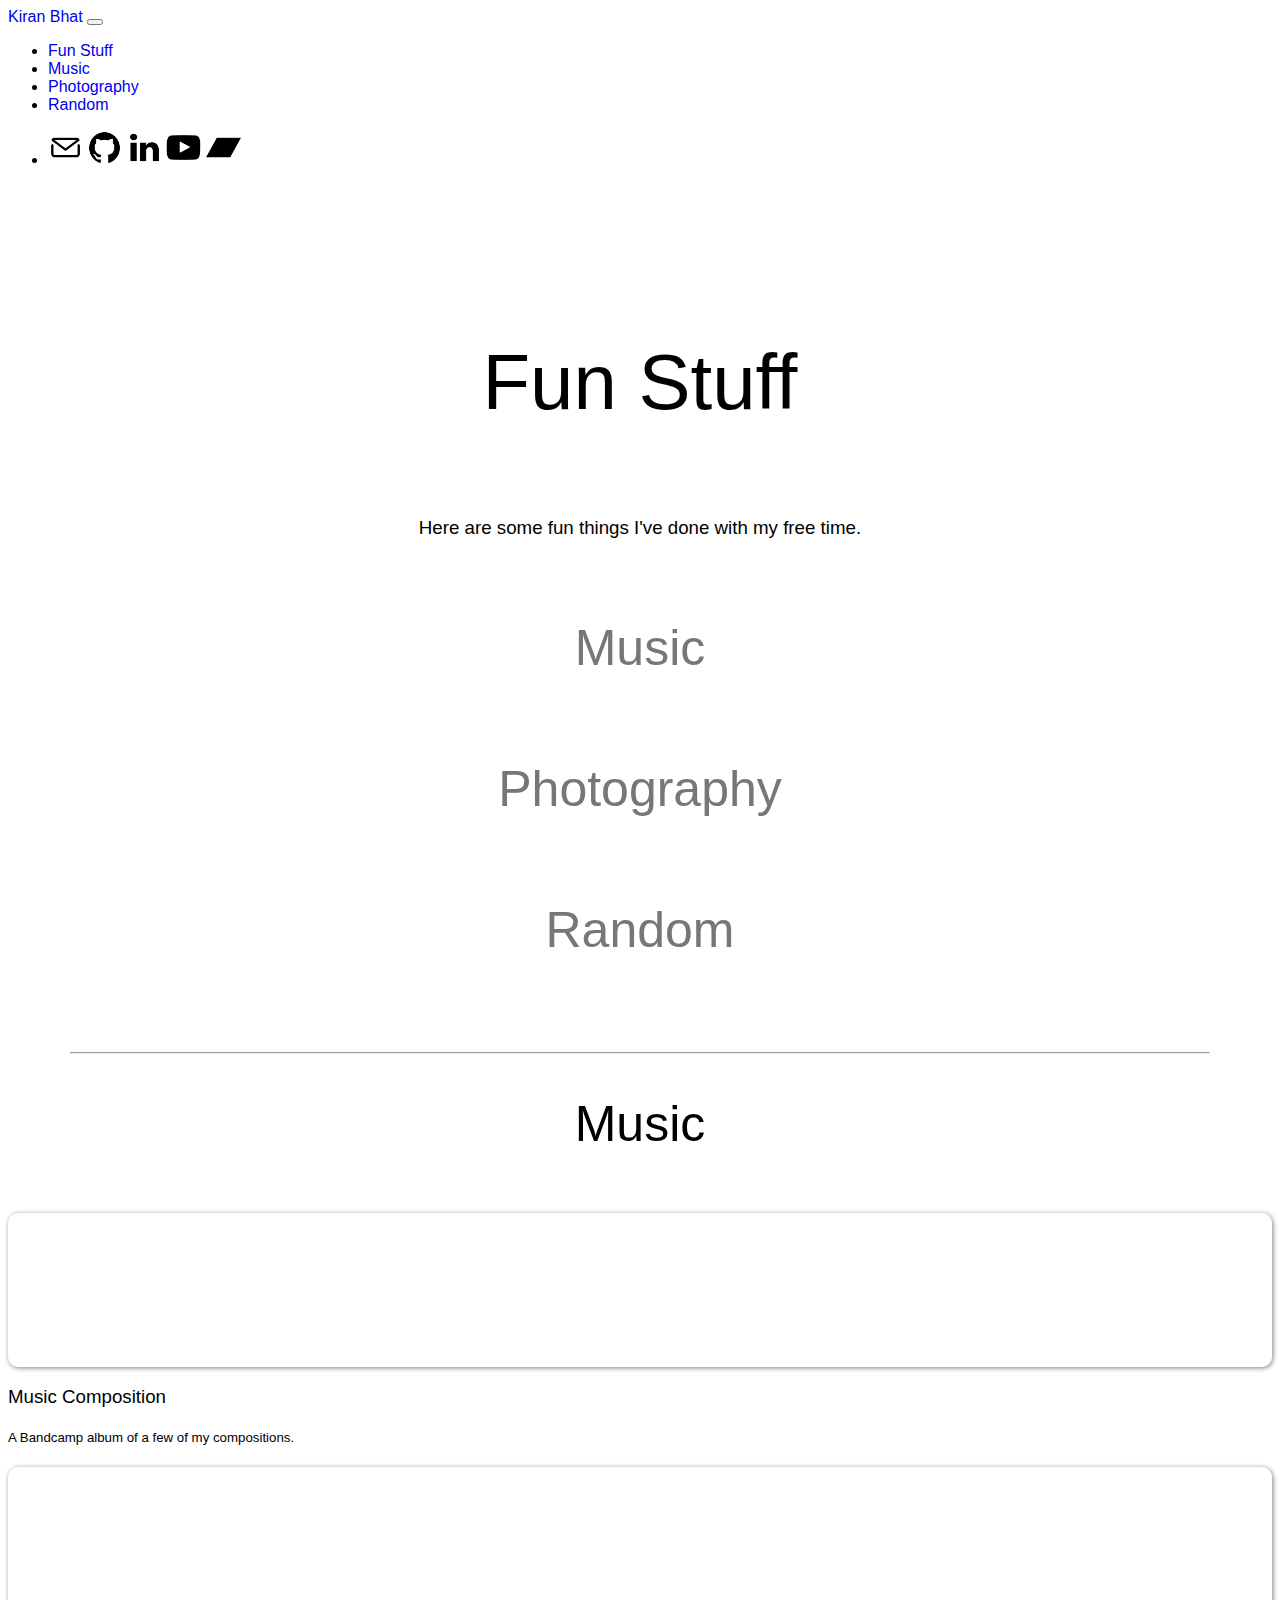
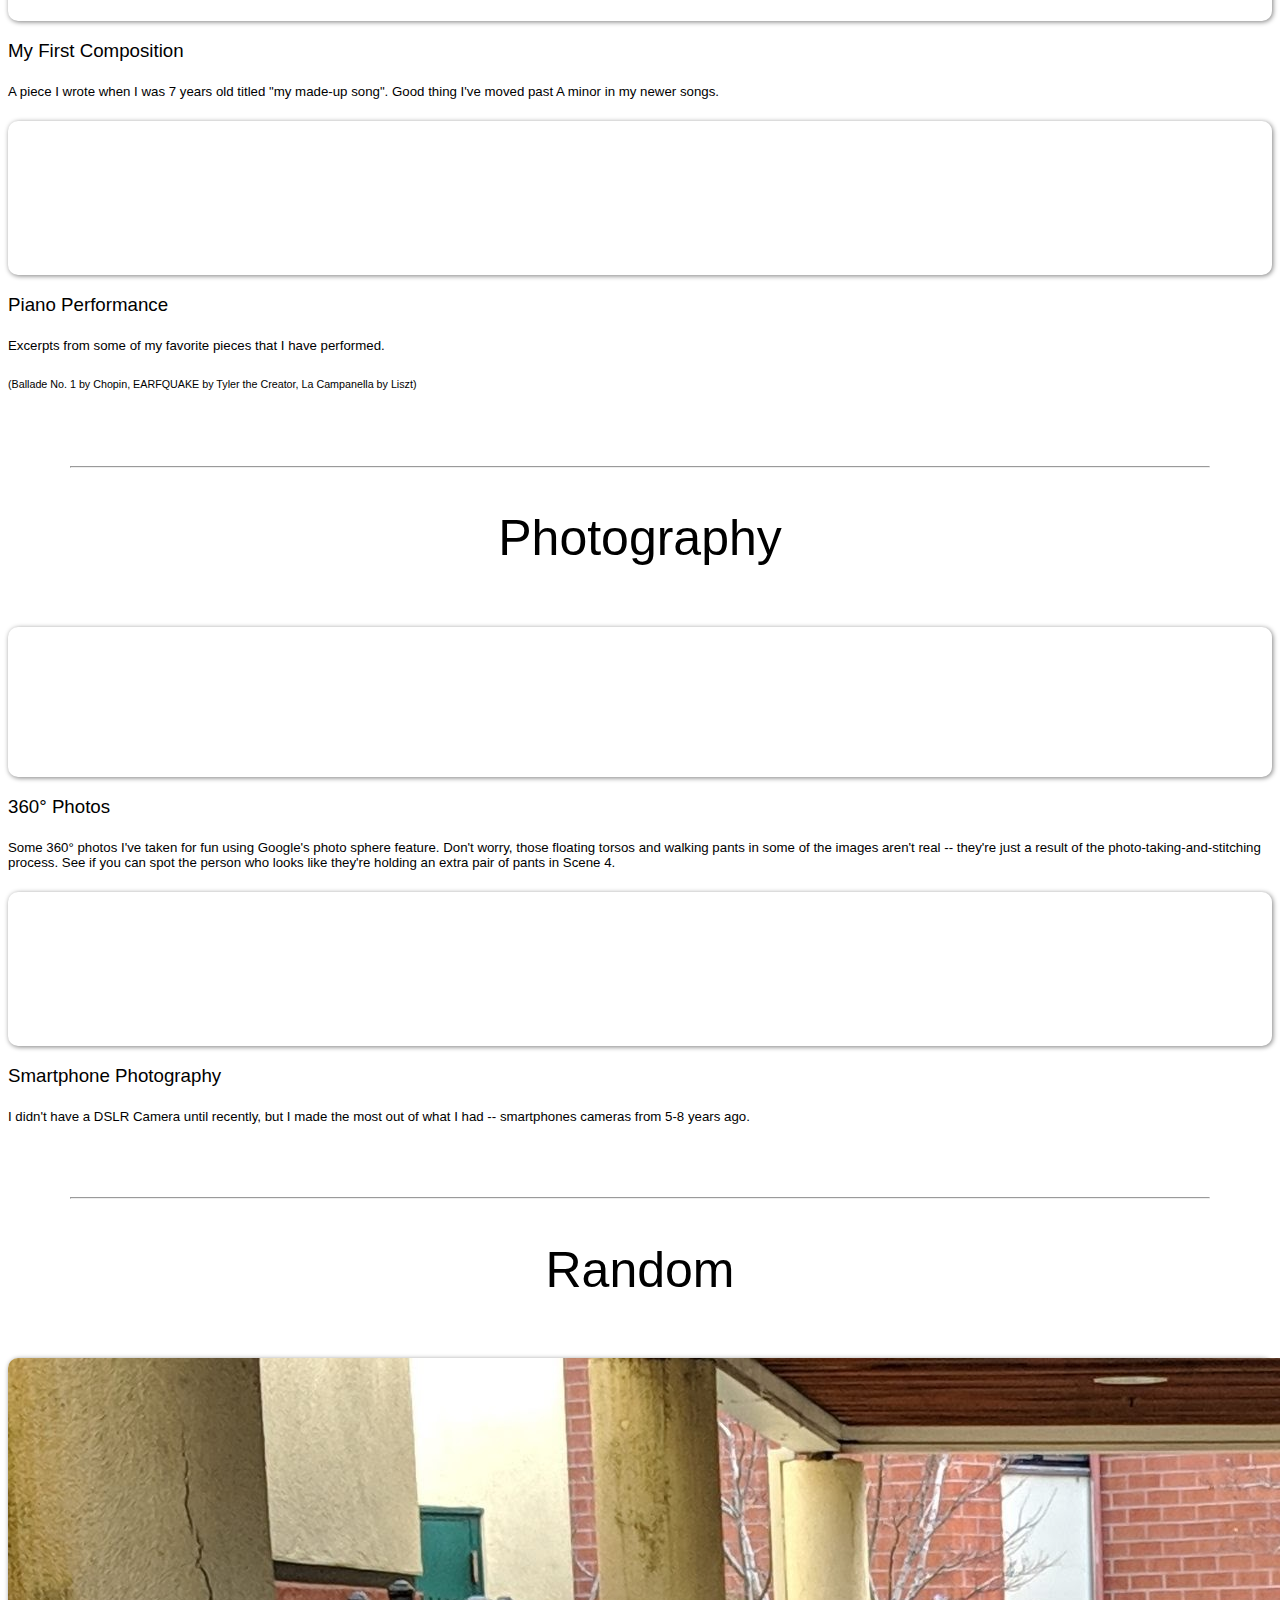
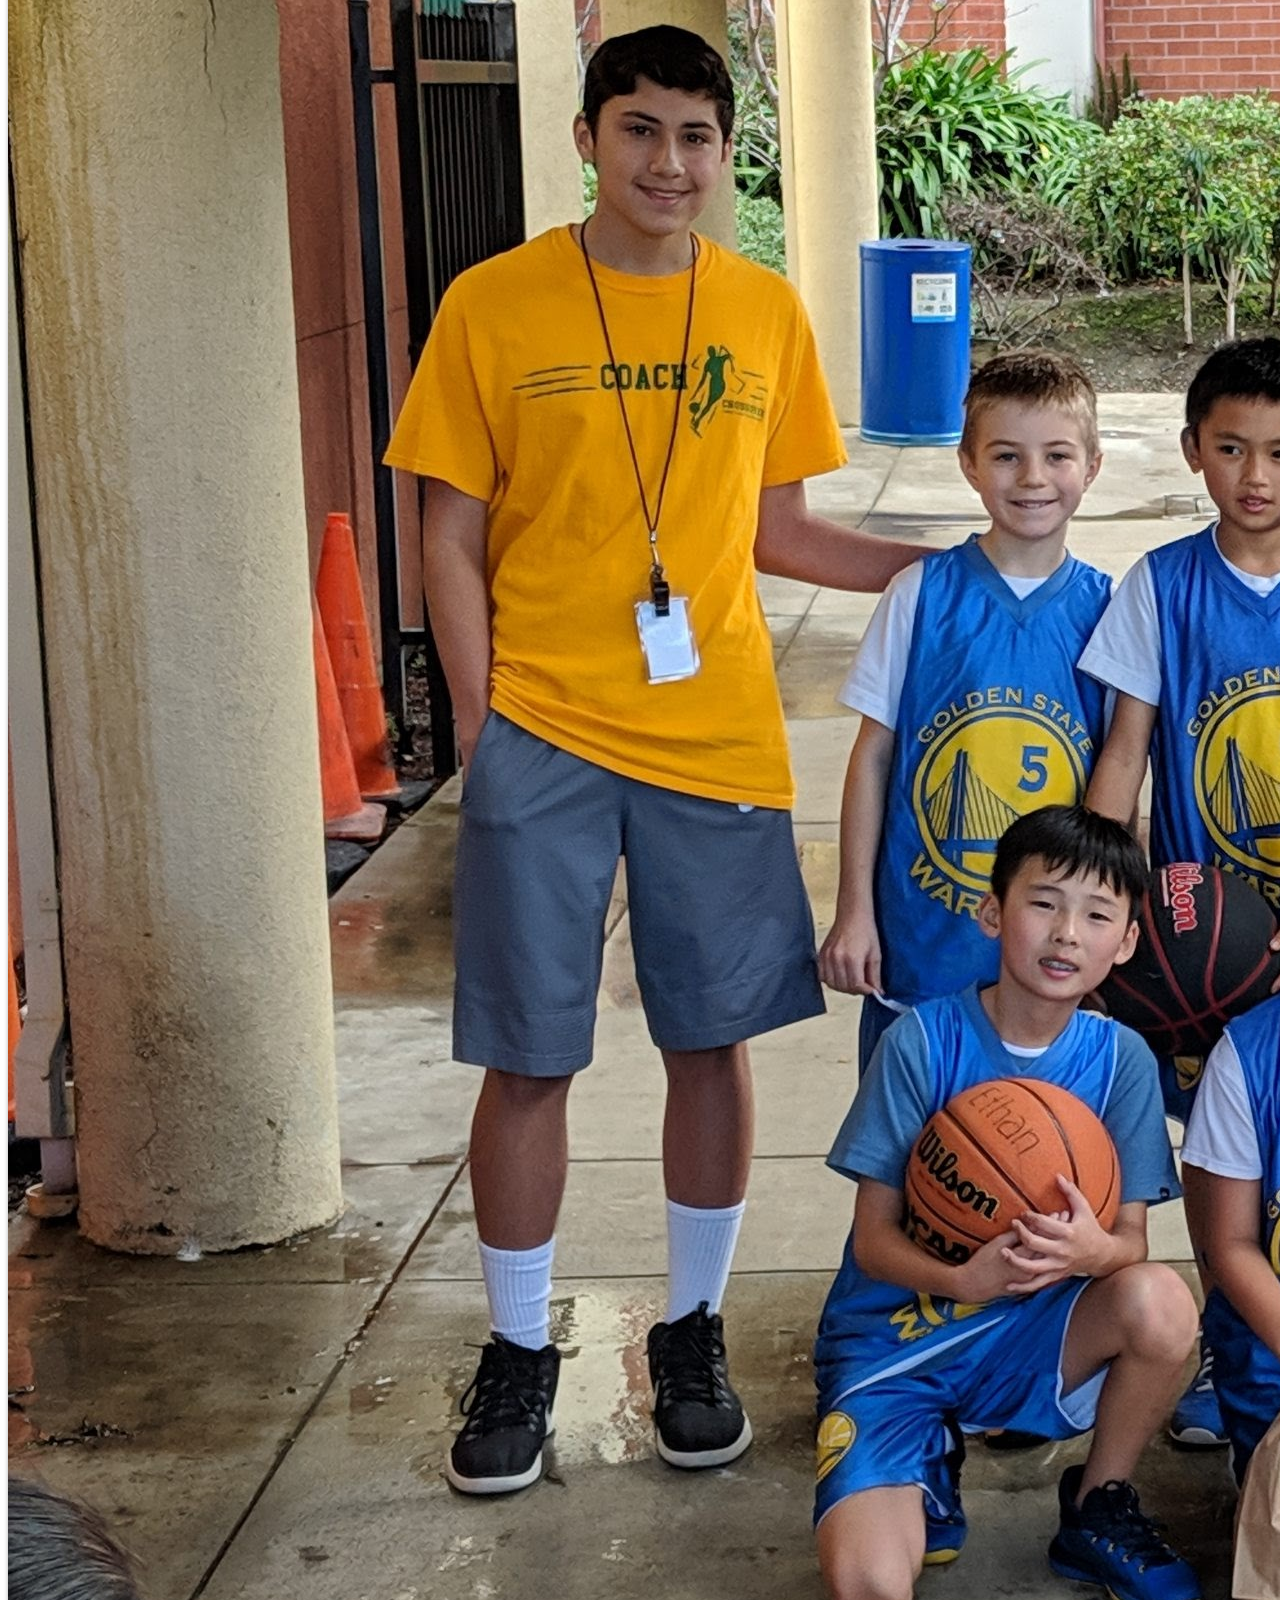
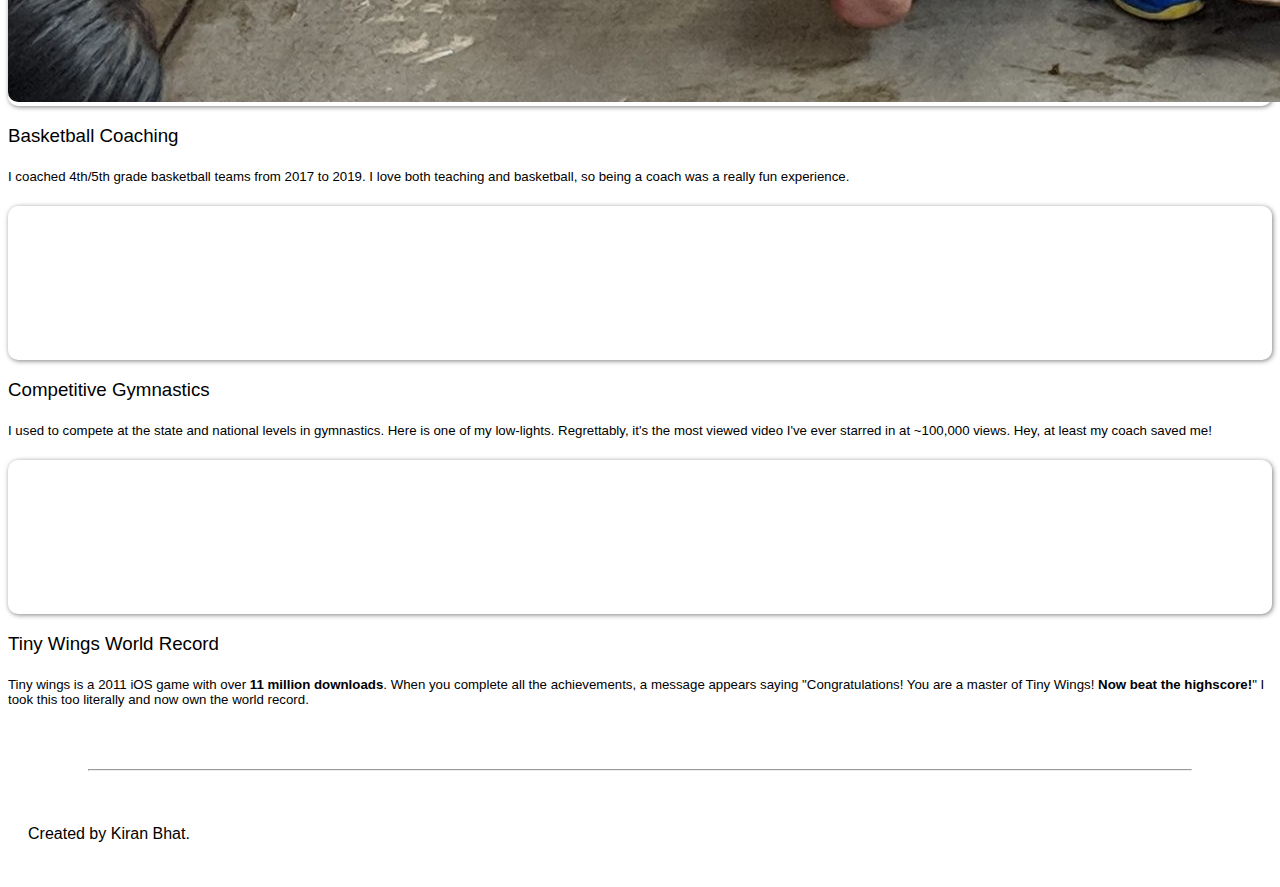
==== fun-stuff.html @ 00ec2681 "fun stuff major revamp" ====
<!-- Bootstrap requires the use of the HTML5 doctype -->
<!doctype html>
<html lang="en">
  <head>
    <meta charset="utf-8">
    <!-- ensure proper rendering and touch zooming for all devices -->
    <meta name="viewport" content="width=device-width, initial-scale=1, shrink-to-fit=no">
    <title>Kiran Bhat</title>
    <link rel="icon" href="img/icons/TinyWingsBird.png">
    <!-- Bootstrap CSS -->
    <link href="https://cdn.jsdelivr.net/npm/bootstrap@5.2.1/dist/css/bootstrap.min.css" rel="stylesheet" integrity="sha384-iYQeCzEYFbKjA/T2uDLTpkwGzCiq6soy8tYaI1GyVh/UjpbCx/TYkiZhlZB6+fzT" crossorigin="anonymous">
    <!-- index.css -->
    <link rel="stylesheet" href="index.css">
  </head>




  <body>
    <!-- -------------------Navbar------------------- -->
    <nav class="navbar fixed-top navbar-expand-lg bg-light">
      <div class="container-fluid">
        <a class="navbar-brand" href="index.html">Kiran Bhat</a>
        <button class="navbar-toggler" type="button" data-bs-toggle="collapse" data-bs-target="#navbarNav" aria-controls="navbarNav" aria-expanded="false" aria-label="Toggle navigation">
          <span class="navbar-toggler-icon"></span>
        </button>
        <div class="collapse navbar-collapse" id="navbarNav">
          <!-- Left side of Navbar -->
          <ul class="navbar-nav">
            <li class="nav-item">
              <a class="nav-link" href="#">Fun Stuff</a>
            </li>
            <li class="nav-item">
              <a class="nav-link" href="#music">Music</a>
            </li>
            <li class="nav-item">
              <a class="nav-link" href="#photography">Photography</a>
            </li>
            <li class="nav-item">
              <a class="nav-link" href="#random">Random</a>
            </li>
          </ul>

          <!-- Right side of Navbar (ms-auto for right alignment) -->
          <ul class="navbar-nav ms-auto">
            <li class="nav-item">
              <!-- Email -->
              <a class="navbar-brand" href="mailto:kvbhat@stanford.edu" target="_blank">
                <img src="img/icons/Email.png" alt="Email" width="35" height="35">
              </a>

              <!-- GitHub -->
              <a class="navbar-brand" href="https://github.com/kiranvbhat" target="_blank">
                <img src="img/icons/GitHub.png" alt="GitHub" width="35" height="35">
              </a>

              <!-- LinkedIn -->
              <a class="navbar-brand" href="https://www.linkedin.com/in/kiranvbhat/" target="_blank">
                <img src="img/icons/LinkedIn.png" alt="LinkedIn" width="35" height="35">
              </a>
              
              <!-- YouTube -->
              <a class="navbar-brand" href="https://www.youtube.com/channel/UClfHxiQZ94nuXDJ6DGyF7BQ" target="_blank">
                <img src="img/icons/YouTube.png" alt="YouTube" width="35" height="35">
              </a>

              <!-- Bandcamp -->
              <a class="navbar-brand" href="https://kiranvbhat.bandcamp.com/" target="_blank">
                <img src="img/icons/Bandcamp.png" alt="Bandcamp" width="35" height="35">
              </a>

              <!-- Instagram -->
              <!-- <a class="navbar-brand" href="#">
                <img src="img/icons/Instagram.png" alt="Bootstrap" width="35" height="35">
              </a> -->
            </li>
          </ul>

        </div>
      </div>
    </nav>

    <!-- -------------------About------------------- -->
    <div id="about" style="margin-top: 40px;">
      <div class="container-fluid">
        <div class="row">
          <!-- About image -->
          <div class="col-lg-6 col-md-12 col-sm-12" id="about_text" style="text-align: center">
            <h1 style="text-align: center">Fun Stuff</h1>
            <br>
            <h3 style="text-align: center;">
              Here are some fun things I've done with my free time.
            </h3>
          </div>

          <!-- About text -->
          <div class="col-lg-6 col-md-12 col-sm-12" id="about_text" style="word-wrap:break-word">
            <!-- <h3>
              Jump to:
            </h3> -->
            <h2>
              <a class="link" href="#music">Music</a>
            </h2>
            <h2>
              <a class="link" href="#photography">Photography</a>
            </h2>
            <h2>
              <a class="link" href="#coursework">Random</a>
            </h2>
          </div>
        </div>
      </div>
    </div>

    <!-- -------------------Music------------------- -->
    <div id="music" style="padding-top: 1px">
      <hr>
      <h2>Music</h2>
      <br>
      <div class="album">
        <div class="container">
          <div class="row">

            <!-- Left column bandcamp embed -->
            <div class="col-lg-6 col-md-12 col-sm-12">
              <div class="card mb-3 text-bg-light">
                <div class="card-img-top">
                  <div class="ratio ratio-1x1" style="--bs-aspect-ratio: 140%;">
                    <iframe class="bandcamp" src="https://bandcamp.com/EmbeddedPlayer/album=3282432850/size=large/bgcol=ffffff/linkcol=333333/transparent=true/" seamless><a href="https://kiranvbhat.bandcamp.com/album/compositions">Compositions by Kiran Bhat</a></iframe>
                  </div>
                </div>
                <div class="card-body">
                  <h3 class="card-title">Music Composition</h3>
                  <h5 class="card-subtitle mb-3 text-muted">
                    A Bandcamp album of a few of my compositions.
                  </h5>
                </div>
              </div>
            </div>

            <!-- Right column -->
            <div class="col-lg-6 col-md-12 col-sm-12">

              <!-- My First Composition -->
              <div class="card mb-3 text-bg-light">
                <div class="card-img-top">
                  <div class="ratio ratio-16x9">
                    <iframe class="img-fluid" src="https://www.youtube.com/embed/dq-4fGOLrzw" title="Kiran's first composition" frameborder="0" allow="accelerometer; gyroscope" allowfullscreen></iframe>
                  </div>
                </div>
                <div class="card-body">
                  <h3 class="card-title">My First Composition</h3>
                  <h5 class="card-subtitle mb-3 text-muted">
                    A piece I wrote when I was 7 years old titled "my made-up song". Good thing I've moved past A minor in my newer songs.
                  </h5>
                </div>
              </div>

              <!-- Performance -->
              <div class="card mb-3 text-bg-light">
                <div class="card-img-top">
                  <div class="ratio ratio-16x9">
                    <iframe class="img-fluid" src="https://www.youtube.com/embed/2xG6bvdmTIo" title="Kiran's first composition" frameborder="0" allow="accelerometer; gyroscope" allowfullscreen></iframe>
                  </div>
                </div>
                <div class="card-body">
                  <h3 class="card-title">Piano Performance</h3>
                  <h5 class="card-subtitle mb-3 text-muted">
                    Excerpts from some of my favorite pieces that I have performed.
                  </h5>
                  <h6 class="text-muted">(Ballade No. 1 by Chopin, EARFQUAKE by Tyler the Creator, La Campanella by Liszt)</h6>
                </div>
              </div>

            </div>
          </div>
        </div>
      </div>
    </div>

    <!-- -------------------Photography------------------- -->
    <div id="photography" style="padding-top: 1px">
      <hr>
      <h2>Photography</h2>
      <br>
      <div class="album">
        <div class="container">
          <div class="row">

            <!-- Single Column, 360 photos -->
            <div class="col-lg-12 col-md-12 col-sm-12">
              <div class="card mb-3 text-bg-light">
                <div class="card-img-top">
                  <div class="ratio ratio-16x9">
                    <iframe allowFullScreen="true" allow="accelerometer; magnetometer; gyroscope" class="panoraven" src="https://panoraven.com/en/embed/Cilny6bvKo"></iframe>
                  </div>
                </div>
                <div class="card-body">
                  <h3 class="card-title">360<span>&#176;</span> Photos</h3>
                  <h5 class="card-subtitle mb-3 text-muted">
                    Some 360<span>&#176;</span> photos I've taken for fun using Google's photo sphere feature. Don't worry, those floating torsos and walking pants in some of the images aren't real -- they're just a result of the photo-taking-and-stitching process. See if you can spot the person who looks like they're holding an extra pair of pants in Scene 4.
                  </h5>
                </div>
              </div>
            </div>

            <div class="col-lg-12 col-md-12 col-sm-12">
              <div class="card mb-3 text-bg-light">
                <div class="card-img-top">
                  <div class="ratio ratio-16x9">
                    <iframe src="https://albumizr.com/a/ByIx" scrolling="no" frameborder="0" allowfullscreen></iframe>
                  </div>
                </div>
                <div class="card-body">
                  <h3 class="card-title">Smartphone Photography</h3>
                  <h5 class="card-subtitle mb-3 text-muted">
                    I didn't have a DSLR Camera until recently, but I made the most out of what I had -- smartphones cameras from 5-8 years ago.
                  </h5>
                </div>
              </div>
            </div>

          </div>
        </div>
      </div>
    </div>



    <!-- -------------------Random------------------- -->

    <div id="random" style="padding-top: 1px">
      <hr>
      <h2>Random</h2>
      <br>

      <div class="album">
        <div class="container">
          <div class="row">
            <!-- Left column -->
            <div class="col-lg-6 col-md-6 col-sm-12 mx-auto">

              <!-- Basketball Coaching -->
              <div class="card mb-3 text-bg-light">
                <div class="card-img-top">
                  <img src="img/photos/crossover.jpg" class="img-fluid" alt="Kiran Bhat">
                </div>
                <div class="card-body">
                  <h3 class="card-title">Basketball Coaching</h3>
                  <h5 class="card-subtitle mb-3 text-muted">
                    I coached 4th/5th grade basketball teams from 2017 to 2019. I love both teaching and basketball, so being a coach was a really fun experience.
                  </h5>
                </div>
              </div>

              <!-- Tiny Wings WR -->
              <div class="card mb-3 text-bg-light">
                <div class="card-img-top">
                  <div class="ratio ratio-16x9">
                    <iframe class="img-fluid" src="https://www.youtube.com/embed/6mcc7ihyNNQ" title="Kiran's first composition" frameborder="0" allow="accelerometer; gyroscope" allowfullscreen></iframe>
                  </div>
                </div>
                <div class="card-body">
                  <h3 class="card-title">Competitive Gymnastics</h3>
                  <h5 class="card-subtitle mb-3 text-muted">
                    I used to compete at the state and national levels in gymnastics. Here is one of my low-lights. Regrettably, it's the most viewed video I've ever starred in at ~100,000 views. Hey, at least my coach saved me!
                  </h5>
                </div>
              </div>
              
              
            </div>
            <!-- Right column -->
            <div class="col-lg-6 col-md-6 col-sm-12 mx-auto">
              
              <!-- Tiny Wings WR -->
              <div class="card mb-3 text-bg-light">
                <div class="card-img-top">
                  <div class="ratio ratio-16x9">
                    <iframe class="img-fluid" src="https://www.youtube.com/embed/chqVxox2FHs" title="Kiran's first composition" frameborder="0" allow="accelerometer; gyroscope" allowfullscreen></iframe>
                  </div>
                </div>
                <div class="card-body">
                  <h3 class="card-title">Tiny Wings World Record</h3>
                  <h5 class="card-subtitle mb-3 text-muted">
                    Tiny wings is a 2011 iOS game with over <b>11 million downloads</b>. When you complete all the achievements, a message appears saying "Congratulations! You are a master of Tiny Wings! <b>Now beat the highscore!</b>" I took this too literally and now own the world record.
                  </h5>
                </div>
              </div>

            </div>
          </div>
        </div>
      </div>
    </div>

    <div id="footer" style="padding: 20px">
      <hr style="margin-top: 20px">
      <br>
      <div class="container">
        <p>Created by Kiran Bhat.</p>
      </div>
    </div>



    <!-- Bootstrap Popper -->
    <script src="https://cdn.jsdelivr.net/npm/@popperjs/core@2.11.6/dist/umd/popper.min.js" integrity="sha384-oBqDVmMz9ATKxIep9tiCxS/Z9fNfEXiDAYTujMAeBAsjFuCZSmKbSSUnQlmh/jp3" crossorigin="anonymous"></script>
    <!-- Bootstrap JS -->
    <script src="https://cdn.jsdelivr.net/npm/bootstrap@5.2.1/dist/js/bootstrap.min.js" integrity="sha384-7VPbUDkoPSGFnVtYi0QogXtr74QeVeeIs99Qfg5YCF+TidwNdjvaKZX19NZ/e6oz" crossorigin="anonymous"></script>
  </body>
</html>
---- index.css ----
html {
    scroll-behavior: smooth;
}

body {
    /* font-family: "Roboto", sans-serif; */
    /* font-weight: 300; */
    font-family: -apple-system, BlinkMacSystemFont, sans-serif;
    font-weight: 400;
}

a {
    text-decoration: none ;
}

b {
    font-weight: 700;
}

hr {
    width: 90%;
    margin-top: 50px;
    margin-bottom: 20px;
    margin-left: auto;
    margin-right: auto;
}

h1, h2, h3, h4, h5, h6 {
    font-weight: 300;
}

/* text muted before hover */
.link {
    color: #777;    
    transition: all 0.1s ease-in-out;
}

.link:hover {
    color: #777;
}

.link:active {
    /* Darker for mobile to make more noticeable */
    color: rgb(21, 21, 21);
    /* no transition time */
}

.card {
    border-radius: 10px;
    /* no transition time */
    box-shadow: 1px 1px 10px gray;
}

/* same as .card for mobile */
.card:hover {
    box-shadow: 1px 1px 10px gray;
}

/* Card's drop shadow reduced on mouse click */
.card:active {
    box-shadow: 1px 1px 0px gray;
}

.card-img-top {
    border-top-left-radius: 10px;
    border-top-right-radius: 10px;
    border-radius: 10px;
    box-shadow: 1px 1px 5px gray;
}

.panoraven {
    display:block;
    border:0 none; 
    /* max-width:880px; */
    border-radius:8px; 
    /* box-shadow: 1px 1px 5px gray; */
    /* box-shadow: 0 1px 1px rgba(0,0,0,0.11),0 2px 2px rgba(0,0,0,0.11),0 4px 4px rgba(0,0,0,0.11),0 6px 8px rgba(0,0,0,0.11),0 8px 16px rgba(0,0,0,0.11); */
}

.bandcamp {
    border: 0; 
    border-radius: 10px;
    /* max-height: 340px; */
    /* width: 700px;
    height: 905px; */
}

/* If the device supports hovering (AKA we on a computer not a phone) */
@media (hover: hover) {
    /* text muted before hover */
    .link {
        color: #777;
        transition: all 0.1s ease-in-out;
    }

    /* darken text on hover */
    .link:hover {
        color: rgb(65, 65, 65);
    }

    /* darken nav-link text on hover */
    .nav-link:hover {
        color: rgb(65, 65, 65);
    }

    .navbar-brank:hover {
        text-shadow: 5px 5px gray;
    }

    .card {
        border-radius: 10px;
        transition: all 0.15s ease-in-out;
        box-shadow: 0px 0px 0px gray;
    }
    
    .card-img-top {
        border-top-left-radius: 10px;
        border-top-right-radius: 10px;
        border-radius: 10px;
        box-shadow: 1px 1px 5px gray;
    }

    /* Card has drop shadow on hover */
    .card:hover {
        box-shadow: 1px 1px 15px gray;
    }

    /* Card's drop shadow reduced on mouse click */
    .card:active {
        box-shadow: 1px 1px 0px gray;
    }
}

#about {
    /*display: flex;*/
    /*justify-content: center;*/
    align-items: center;
    padding-top: 56px;
}

#about_text {
    padding-top: 40px;
    padding-left: 60px;
    padding-right: 60px;
    text-align: left;

    display: flex;
    flex-direction: column;
    justify-content: center;
    max-height: 1000px;
}

/* For very small screens, decrease h1 and h2 sizes */
@media (min-width: 0px) {
    h1 {
        font-size: 60px;
        text-align: center;
    }

    h2 {
        text-align: center;
        font-size: 40px;
    }
}

/* When window small */
@media (min-width: 576px) {
    h1 {
        font-size: 78px;
        text-align: center;
    }

    h2 {
        font-size: 50px;
        text-align: center;
    }
}

/* When window medium */
@media (min-width: 768px) {
    /* .bandcamp {
        width: 300px;
        height: 872px;
    } */
}



@media (min-width: 992px) {
    /* remove extra spacing above "Kiran Bhat" to fix centering */
    #about_text {
        padding-top: 20px;
    }
    h1 {
        text-align: left;
    }
    /* .bandcamp {
        width: 460px;
        height: 872px;
    } */
}


@media (min-width: 1480px) {
    #about_text {
        padding-top: 0px;
    }
    /* .bandcamp {
        width: 700px;
        height: 905px;
    } */
}

#about_image {
    display: flex;
    flex-direction: column;
    justify-content: center;
}

.img-fluid {
    border-radius: 10px;
}
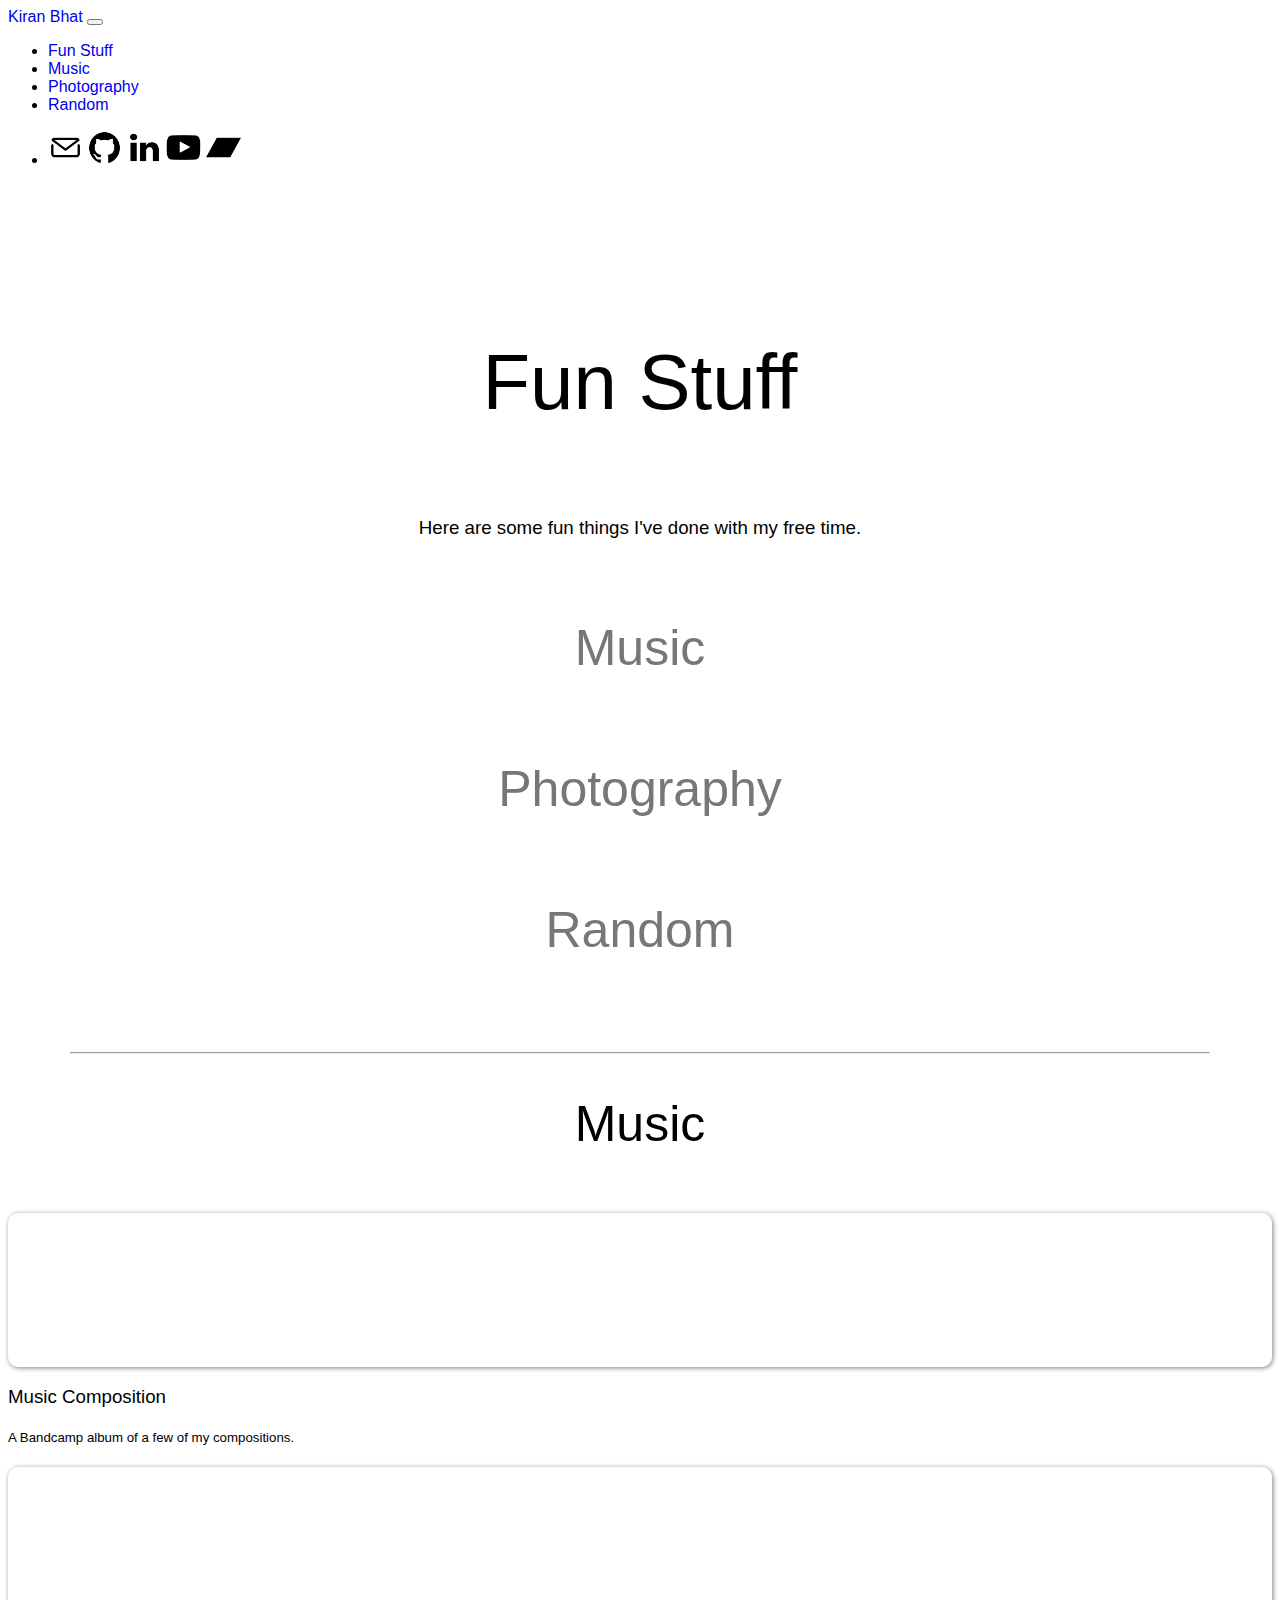
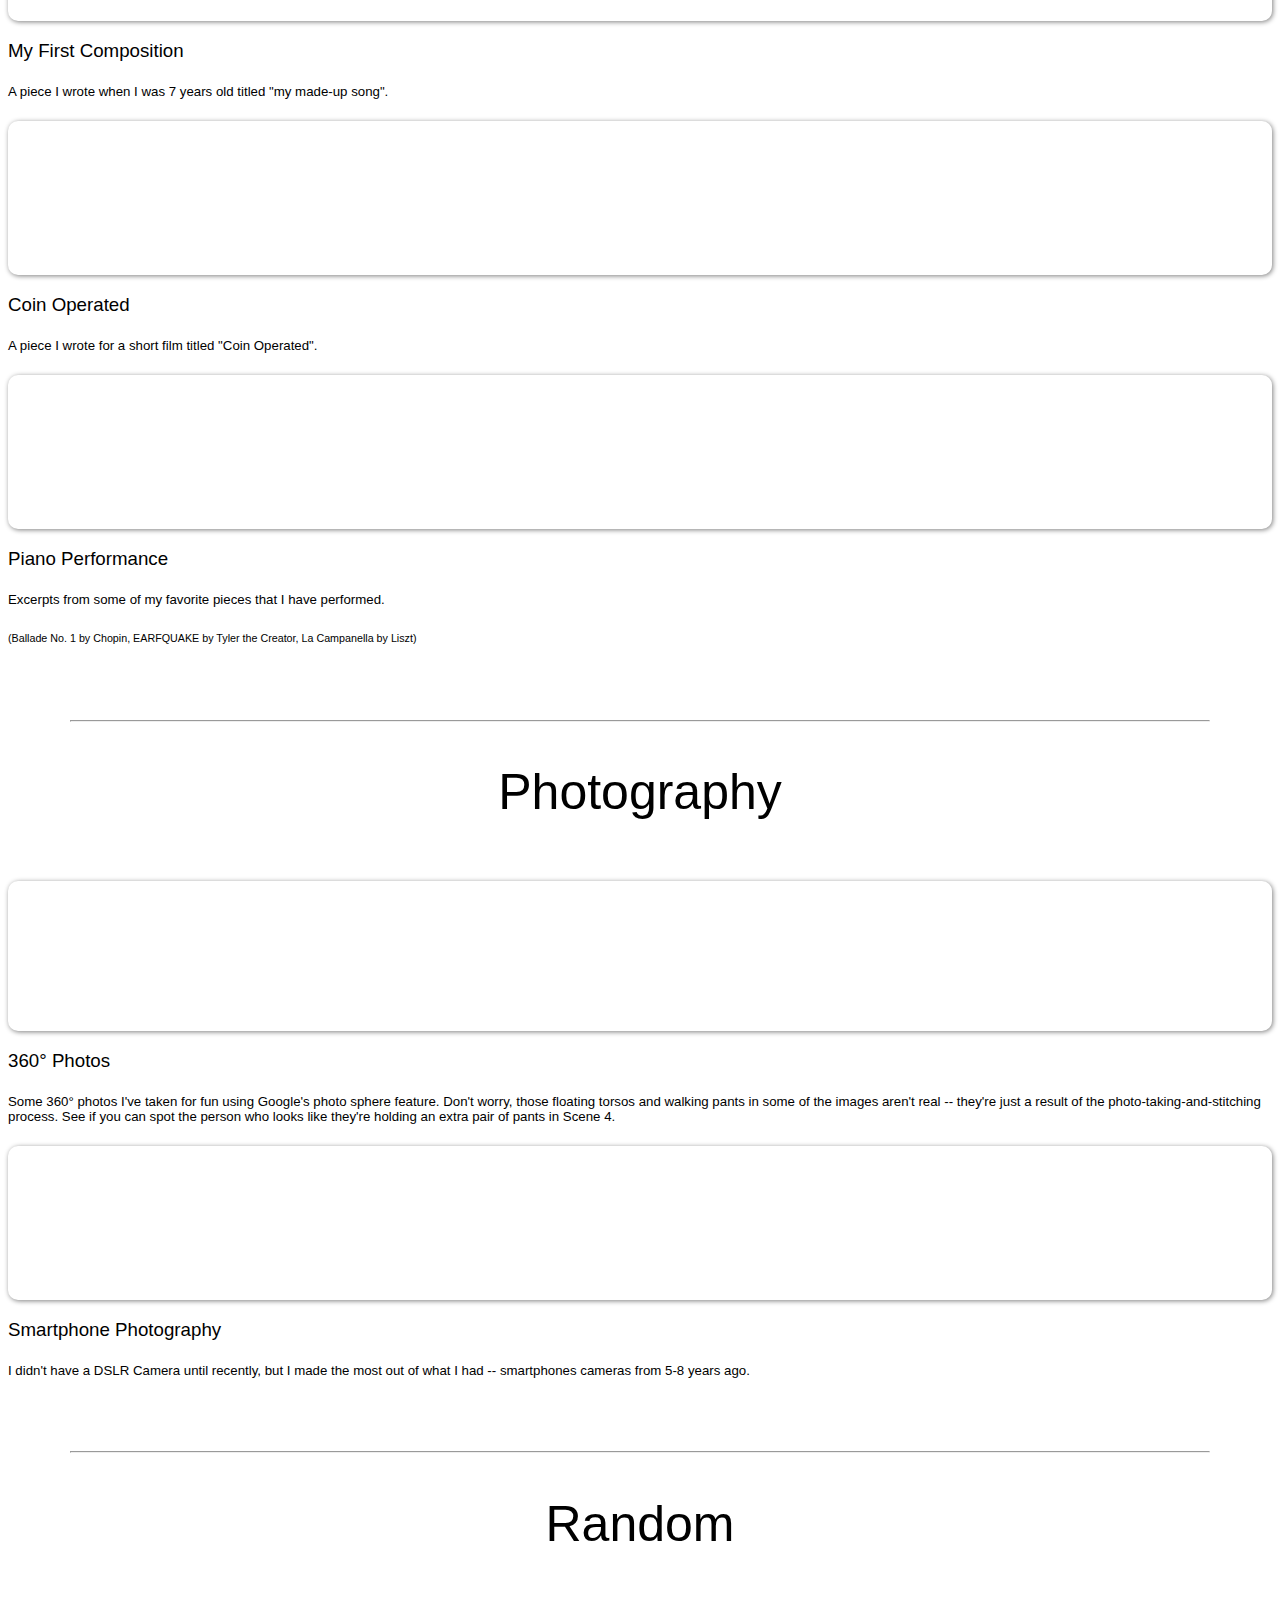
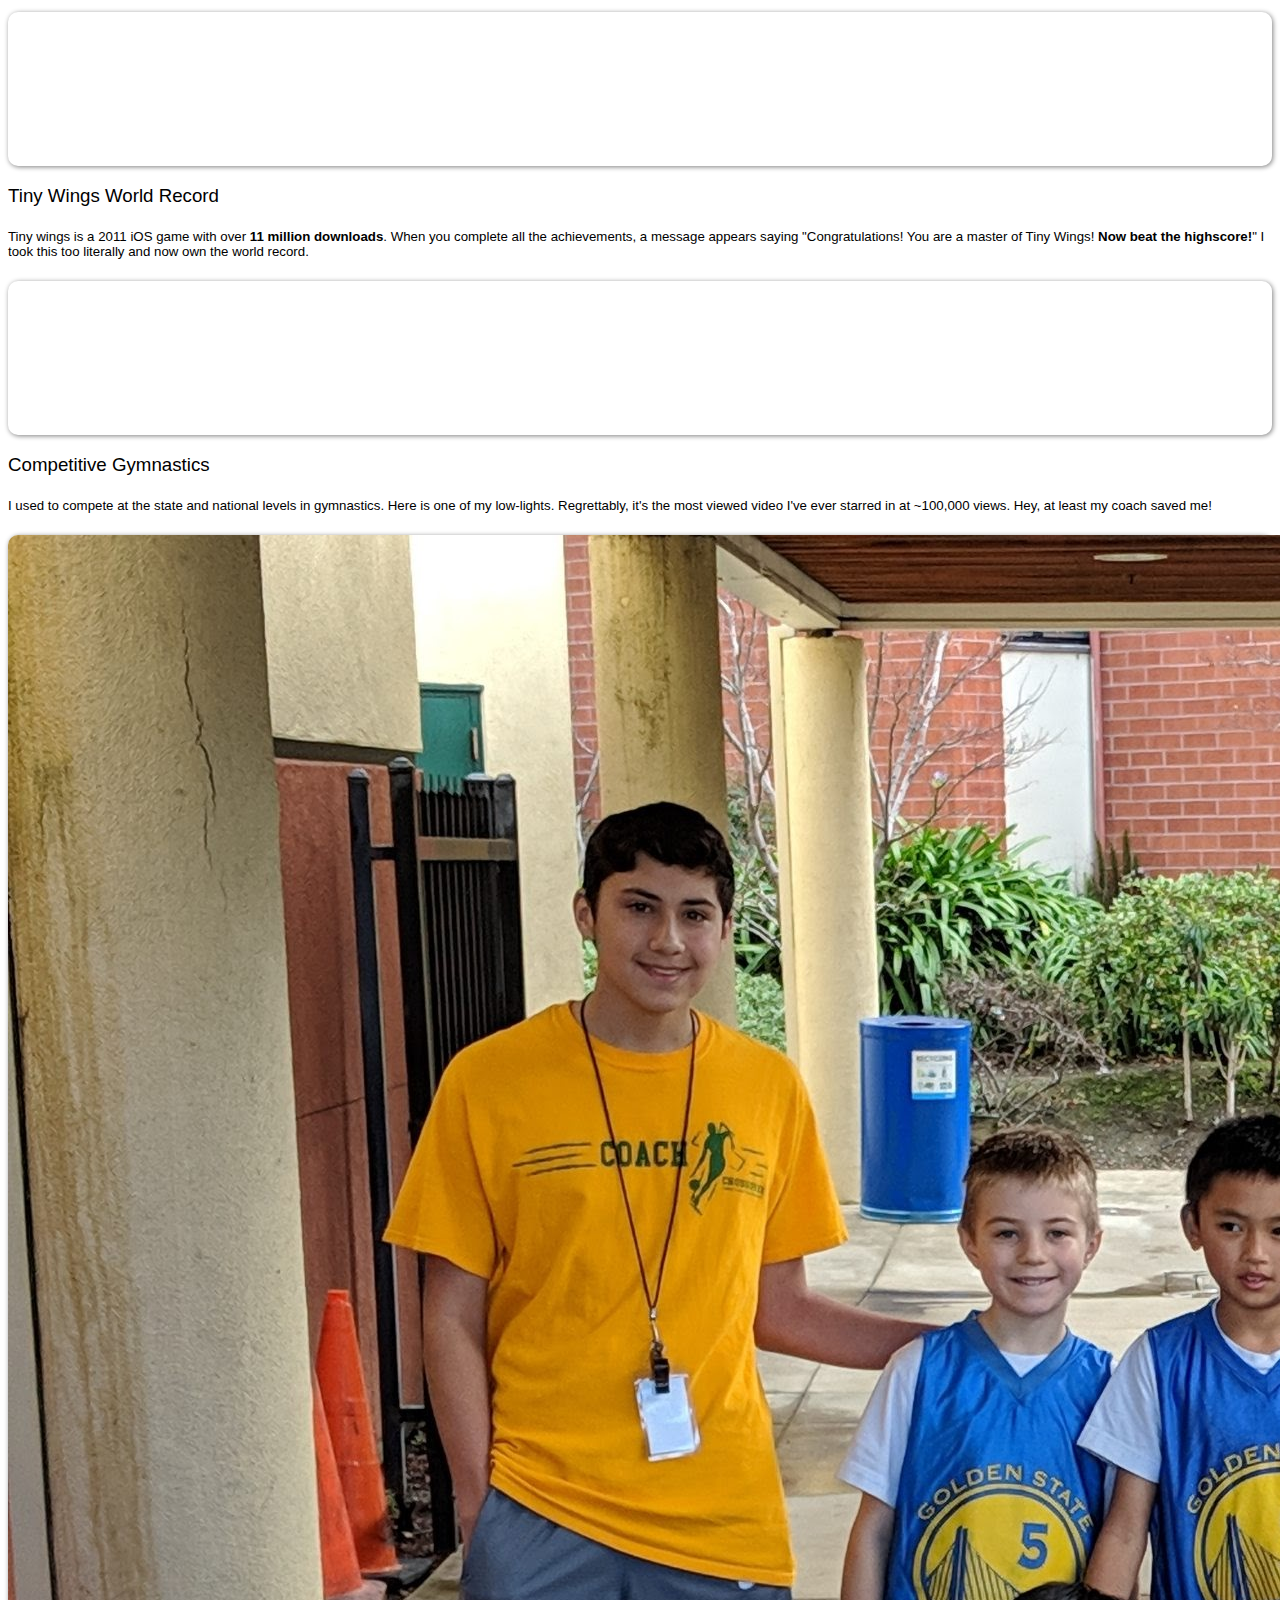
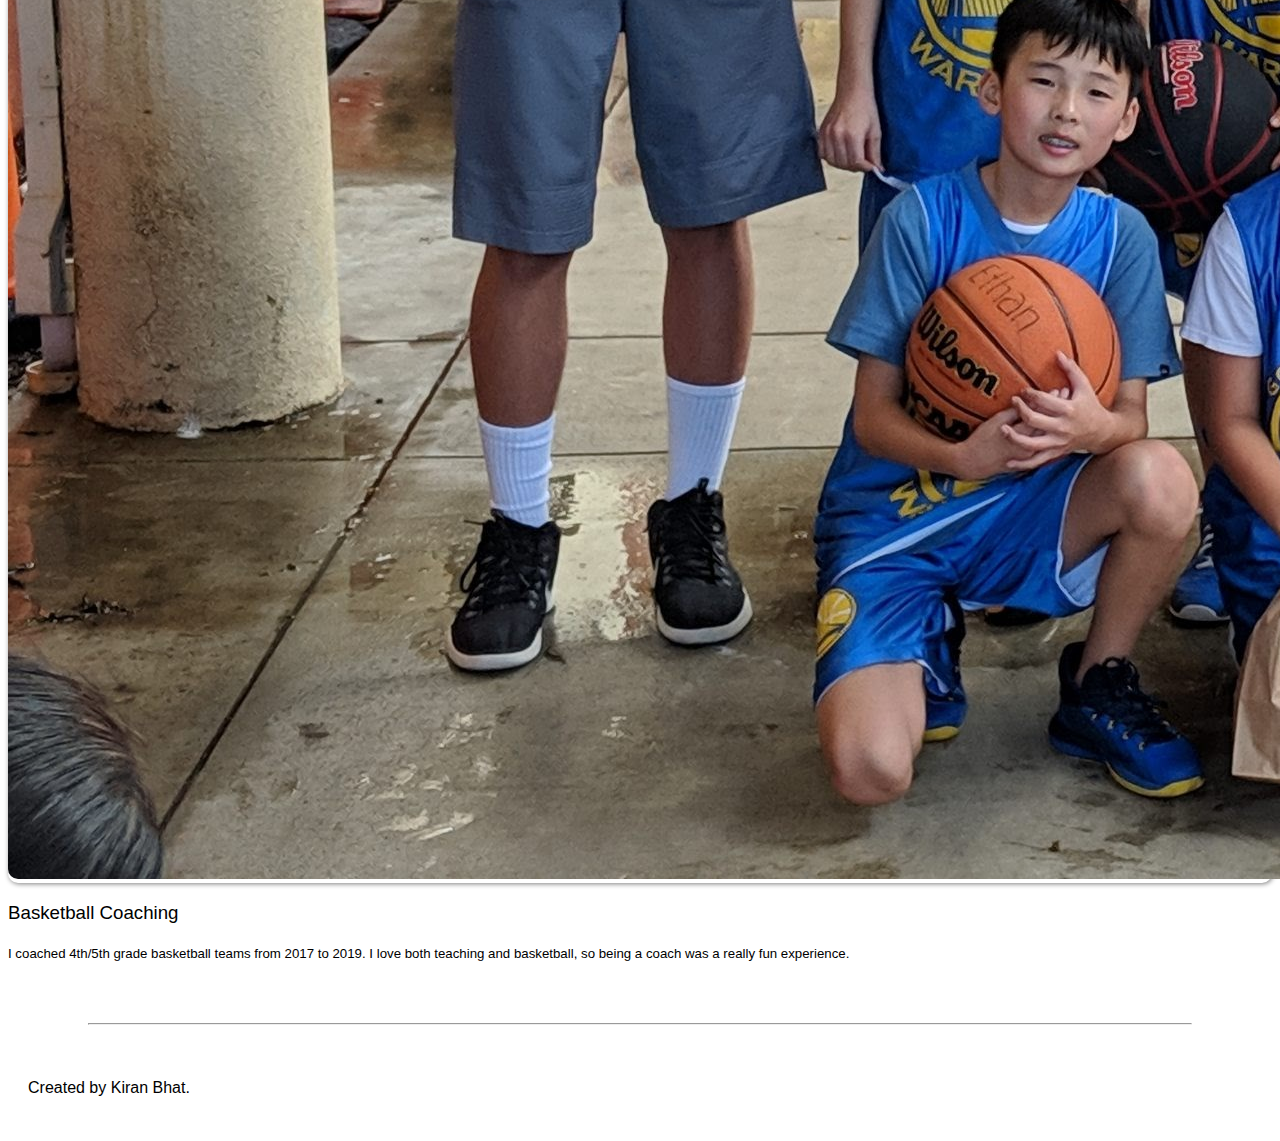
==== commit 00dee450: "Updated links and added videos" ====
--- a/fun-stuff.html
+++ b/fun-stuff.html
@@ -125,7 +125,7 @@
             <div class="col-lg-6 col-md-12 col-sm-12">
               <div class="card mb-3 text-bg-light">
                 <div class="card-img-top">
-                  <div class="ratio ratio-1x1" style="--bs-aspect-ratio: 140%;">
+                  <div class="ratio ratio-1x1" style="--bs-aspect-ratio: 150%;">
                     <iframe class="bandcamp" src="https://bandcamp.com/EmbeddedPlayer/album=3282432850/size=large/bgcol=ffffff/linkcol=333333/transparent=true/" seamless><a href="https://kiranvbhat.bandcamp.com/album/compositions">Compositions by Kiran Bhat</a></iframe>
                   </div>
                 </div>
@@ -151,7 +151,22 @@
                 <div class="card-body">
                   <h3 class="card-title">My First Composition</h3>
                   <h5 class="card-subtitle mb-3 text-muted">
-                    A piece I wrote when I was 7 years old titled "my made-up song". Good thing I've moved past A minor in my newer songs.
+                    A piece I wrote when I was 7 years old titled "my made-up song".
+                  </h5>
+                </div>
+              </div>
+
+              <!-- Coin Operated -->
+              <div class="card mb-3 text-bg-light">
+                <div class="card-img-top">
+                  <div class="ratio ratio-16x9">
+                    <iframe class="img-fluid" src="https://www.youtube.com/embed/g4PIpFb9z-4" title="Coin Operated" frameborder="0" allow="accelerometer; gyroscope" allowfullscreen></iframe>
+                  </div>
+                </div>
+                <div class="card-body">
+                  <h3 class="card-title">Coin Operated</h3>
+                  <h5 class="card-subtitle mb-3 text-muted">
+                    A piece I wrote for a short film titled "Coin Operated".
                   </h5>
                 </div>
               </div>
@@ -187,7 +202,7 @@
         <div class="container">
           <div class="row">
 
-            <!-- Single Column, 360 photos -->
+            <!-- Single Column, 360 photos with panoraven -->
             <div class="col-lg-12 col-md-12 col-sm-12">
               <div class="card mb-3 text-bg-light">
                 <div class="card-img-top">
@@ -204,6 +219,7 @@
               </div>
             </div>
 
+            <!-- Smartphone photos with Albumizr -->
             <div class="col-lg-12 col-md-12 col-sm-12">
               <div class="card mb-3 text-bg-light">
                 <div class="card-img-top">
@@ -240,20 +256,22 @@
             <!-- Left column -->
             <div class="col-lg-6 col-md-6 col-sm-12 mx-auto">
 
-              <!-- Basketball Coaching -->
-              <div class="card mb-3 text-bg-light">
-                <div class="card-img-top">
-                  <img src="img/photos/crossover.jpg" class="img-fluid" alt="Kiran Bhat">
-                </div>
-                <div class="card-body">
-                  <h3 class="card-title">Basketball Coaching</h3>
-                  <h5 class="card-subtitle mb-3 text-muted">
-                    I coached 4th/5th grade basketball teams from 2017 to 2019. I love both teaching and basketball, so being a coach was a really fun experience.
-                  </h5>
-                </div>
-              </div>
-
               <!-- Tiny Wings WR -->
+              <div class="card mb-3 text-bg-light">
+                <div class="card-img-top">
+                  <div class="ratio ratio-16x9">
+                    <iframe class="img-fluid" src="https://www.youtube.com/embed/chqVxox2FHs" title="Kiran's first composition" frameborder="0" allow="accelerometer; gyroscope" allowfullscreen></iframe>
+                  </div>
+                </div>
+                <div class="card-body">
+                  <h3 class="card-title">Tiny Wings World Record</h3>
+                  <h5 class="card-subtitle mb-3 text-muted">
+                    Tiny wings is a 2011 iOS game with over <b>11 million downloads</b>. When you complete all the achievements, a message appears saying "Congratulations! You are a master of Tiny Wings! <b>Now beat the highscore!</b>" I took this too literally and now own the world record.
+                  </h5>
+                </div>
+              </div>
+
+              <!-- Gymnastics -->
               <div class="card mb-3 text-bg-light">
                 <div class="card-img-top">
                   <div class="ratio ratio-16x9">
@@ -273,21 +291,19 @@
             <!-- Right column -->
             <div class="col-lg-6 col-md-6 col-sm-12 mx-auto">
               
-              <!-- Tiny Wings WR -->
-              <div class="card mb-3 text-bg-light">
-                <div class="card-img-top">
-                  <div class="ratio ratio-16x9">
-                    <iframe class="img-fluid" src="https://www.youtube.com/embed/chqVxox2FHs" title="Kiran's first composition" frameborder="0" allow="accelerometer; gyroscope" allowfullscreen></iframe>
-                  </div>
-                </div>
-                <div class="card-body">
-                  <h3 class="card-title">Tiny Wings World Record</h3>
-                  <h5 class="card-subtitle mb-3 text-muted">
-                    Tiny wings is a 2011 iOS game with over <b>11 million downloads</b>. When you complete all the achievements, a message appears saying "Congratulations! You are a master of Tiny Wings! <b>Now beat the highscore!</b>" I took this too literally and now own the world record.
-                  </h5>
-                </div>
-              </div>
-
+              <!-- Basketball Coaching -->
+              <div class="card mb-3 text-bg-light">
+                <div class="card-img-top">
+                  <img src="img/photos/crossover.jpg" class="img-fluid" alt="Kiran Bhat">
+                </div>
+                <div class="card-body">
+                  <h3 class="card-title">Basketball Coaching</h3>
+                  <h5 class="card-subtitle mb-3 text-muted">
+                    I coached 4th/5th grade basketball teams from 2017 to 2019. I love both teaching and basketball, so being a coach was a really fun experience.
+                  </h5>
+                </div>
+              </div>
+              
             </div>
           </div>
         </div>
--- a/index.css
+++ b/index.css
@@ -161,6 +161,7 @@
         text-align: center;
         font-size: 40px;
     }
+    
 }
 
 /* When window small */
@@ -178,10 +179,7 @@
 
 /* When window medium */
 @media (min-width: 768px) {
-    /* .bandcamp {
-        width: 300px;
-        height: 872px;
-    } */
+    
 }
 
 
@@ -194,10 +192,6 @@
     h1 {
         text-align: left;
     }
-    /* .bandcamp {
-        width: 460px;
-        height: 872px;
-    } */
 }
 
 
@@ -205,10 +199,6 @@
     #about_text {
         padding-top: 0px;
     }
-    /* .bandcamp {
-        width: 700px;
-        height: 905px;
-    } */
 }
 
 #about_image {
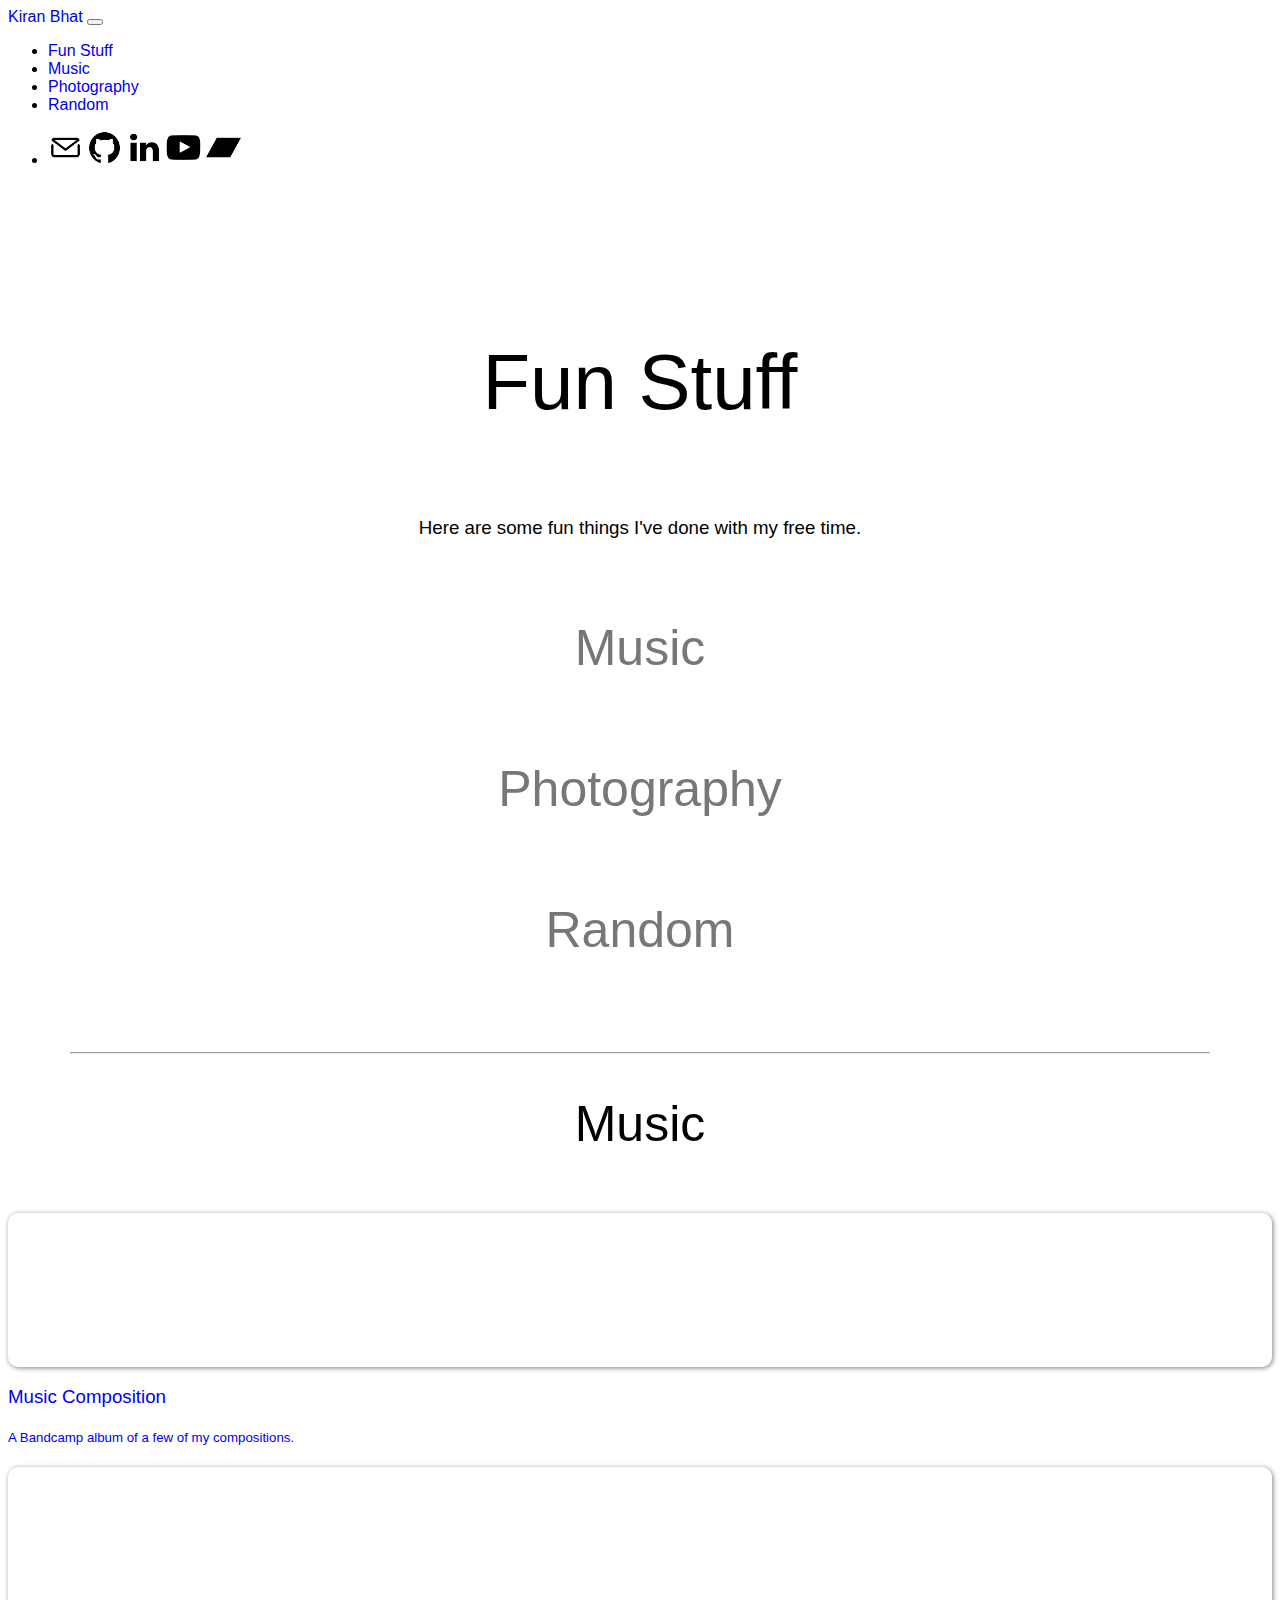
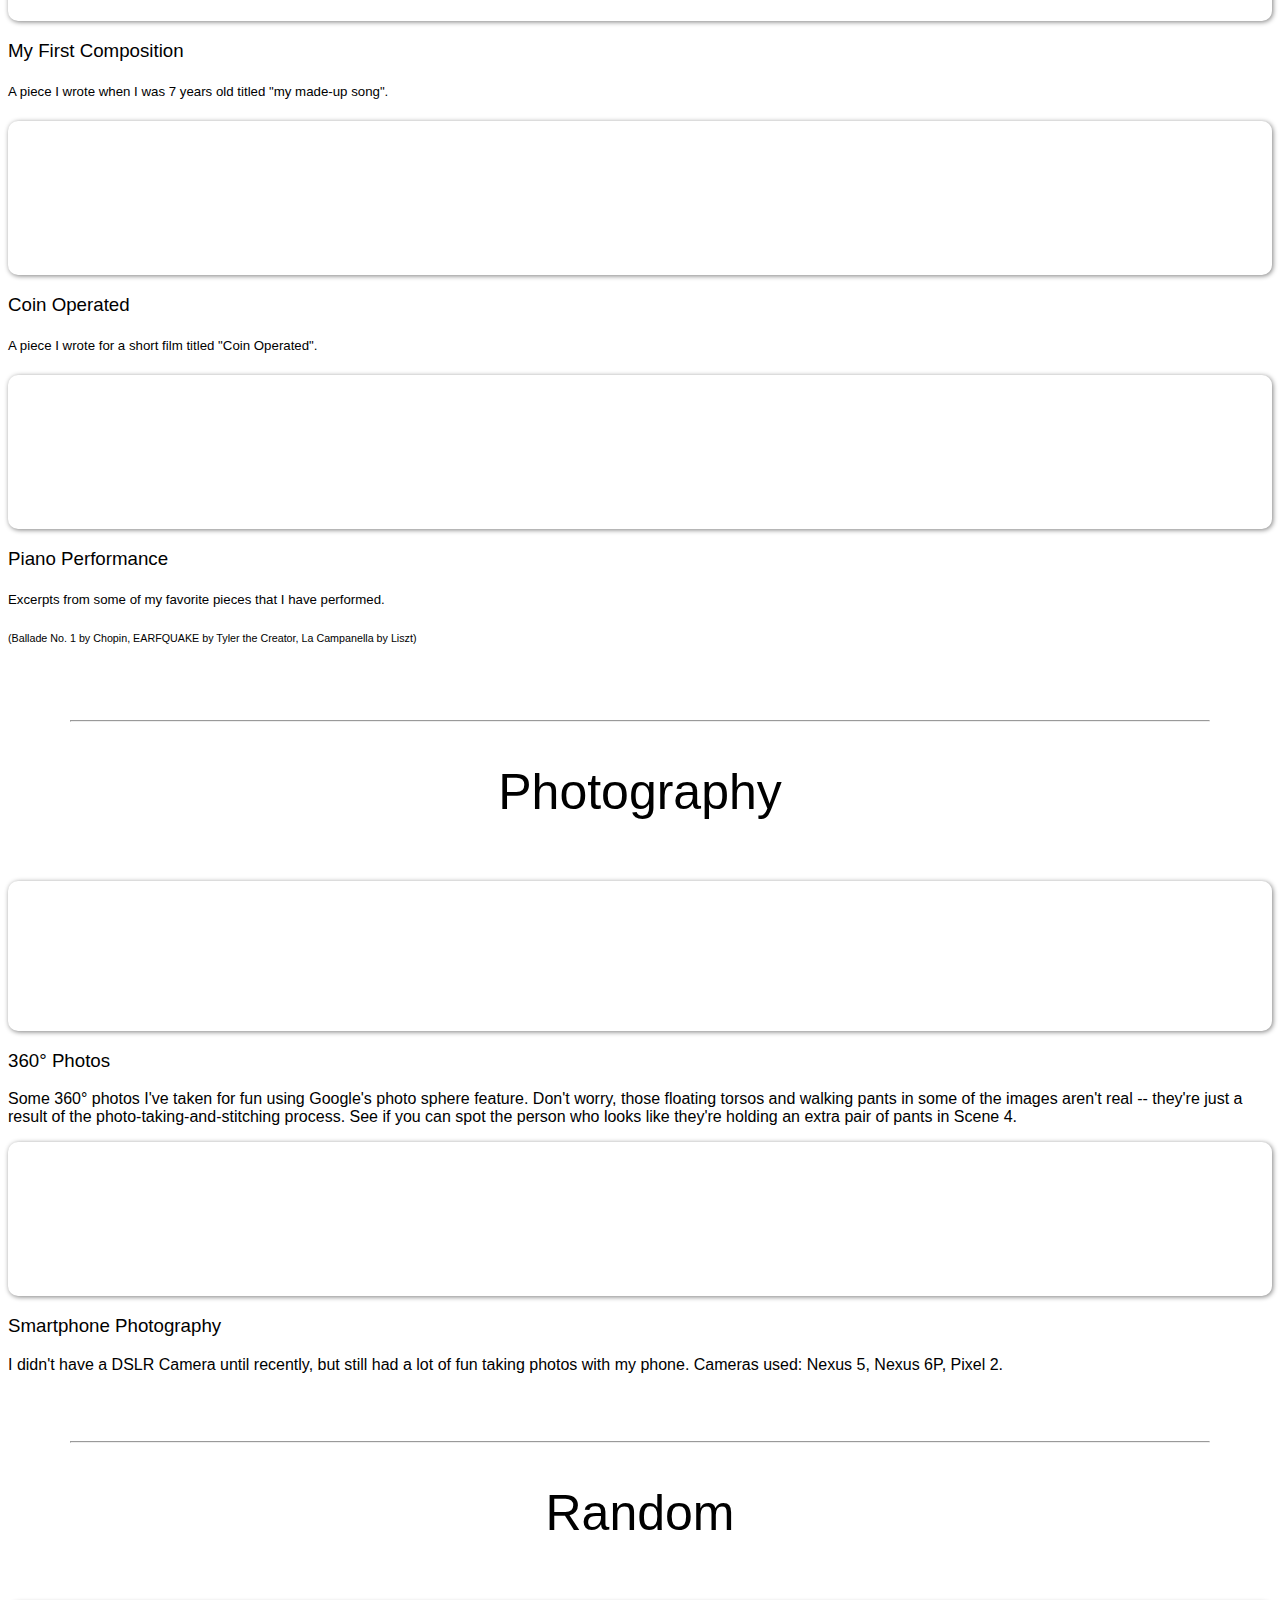
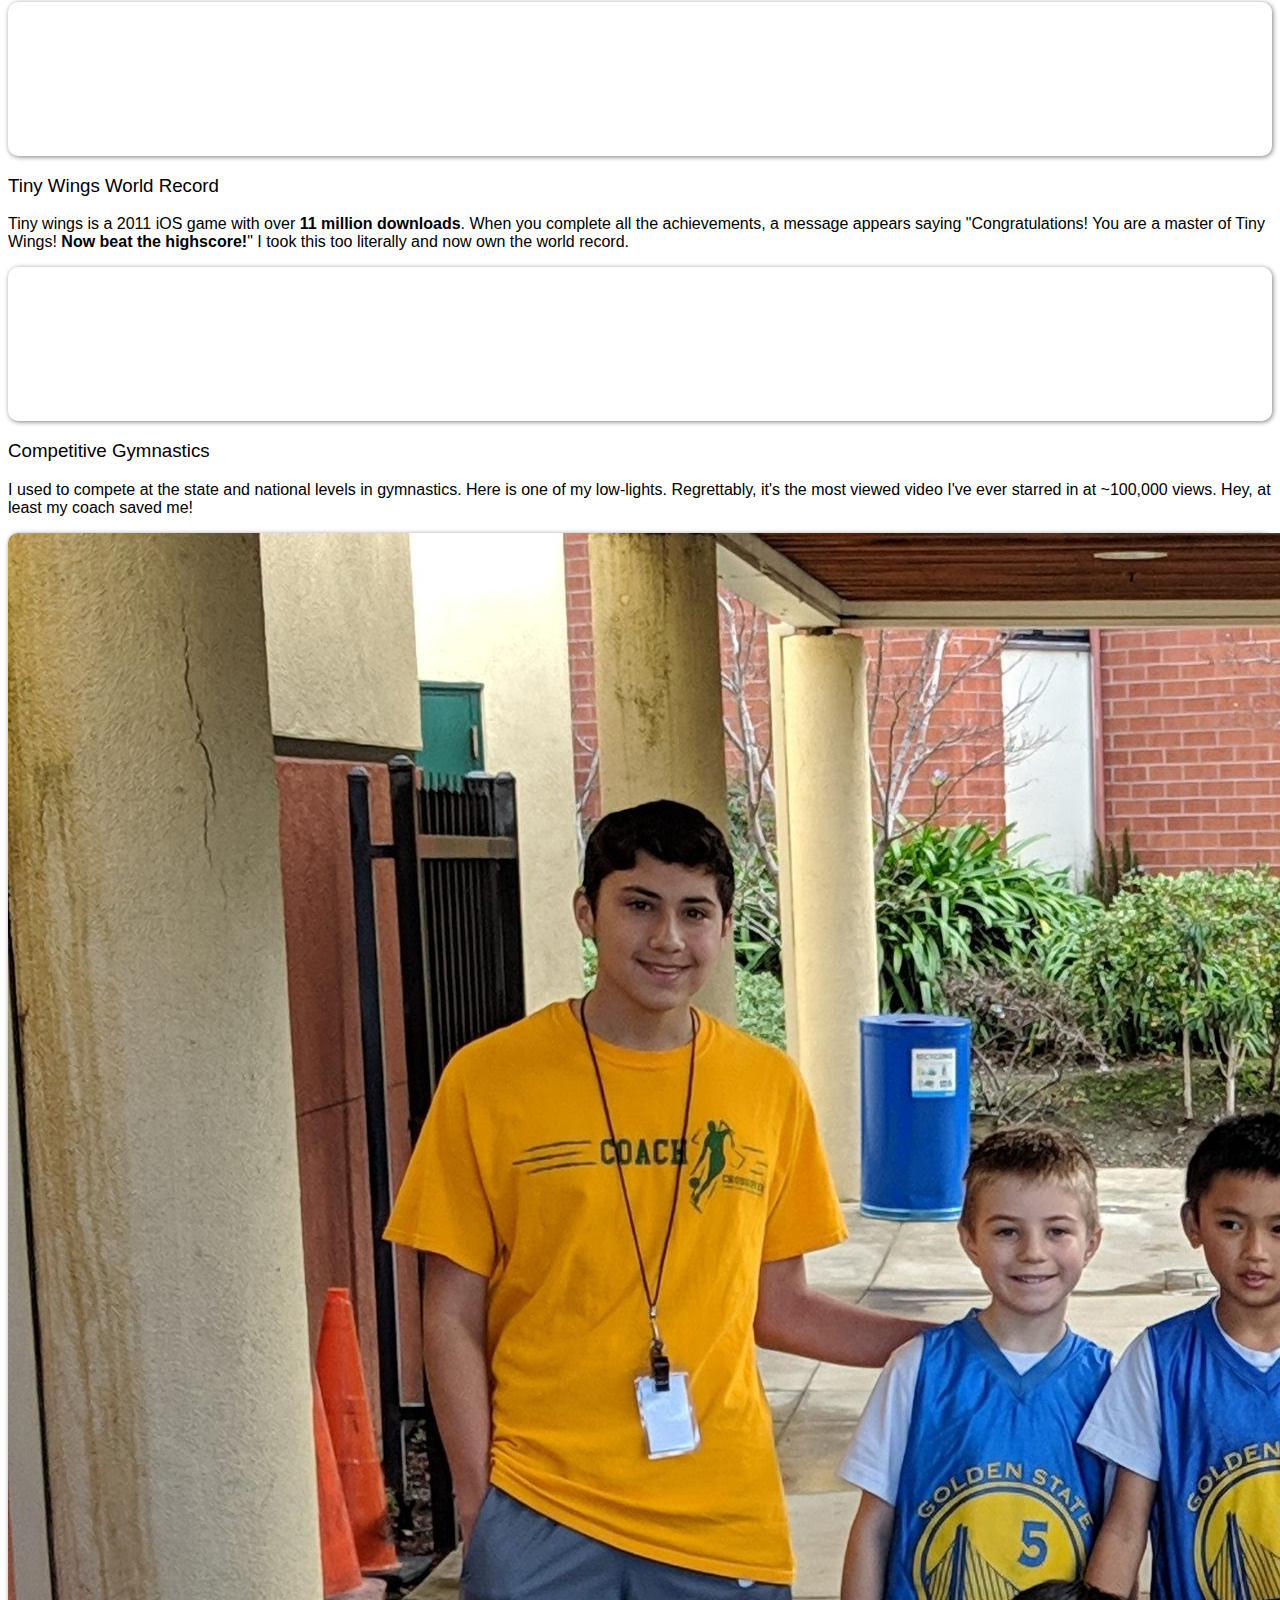
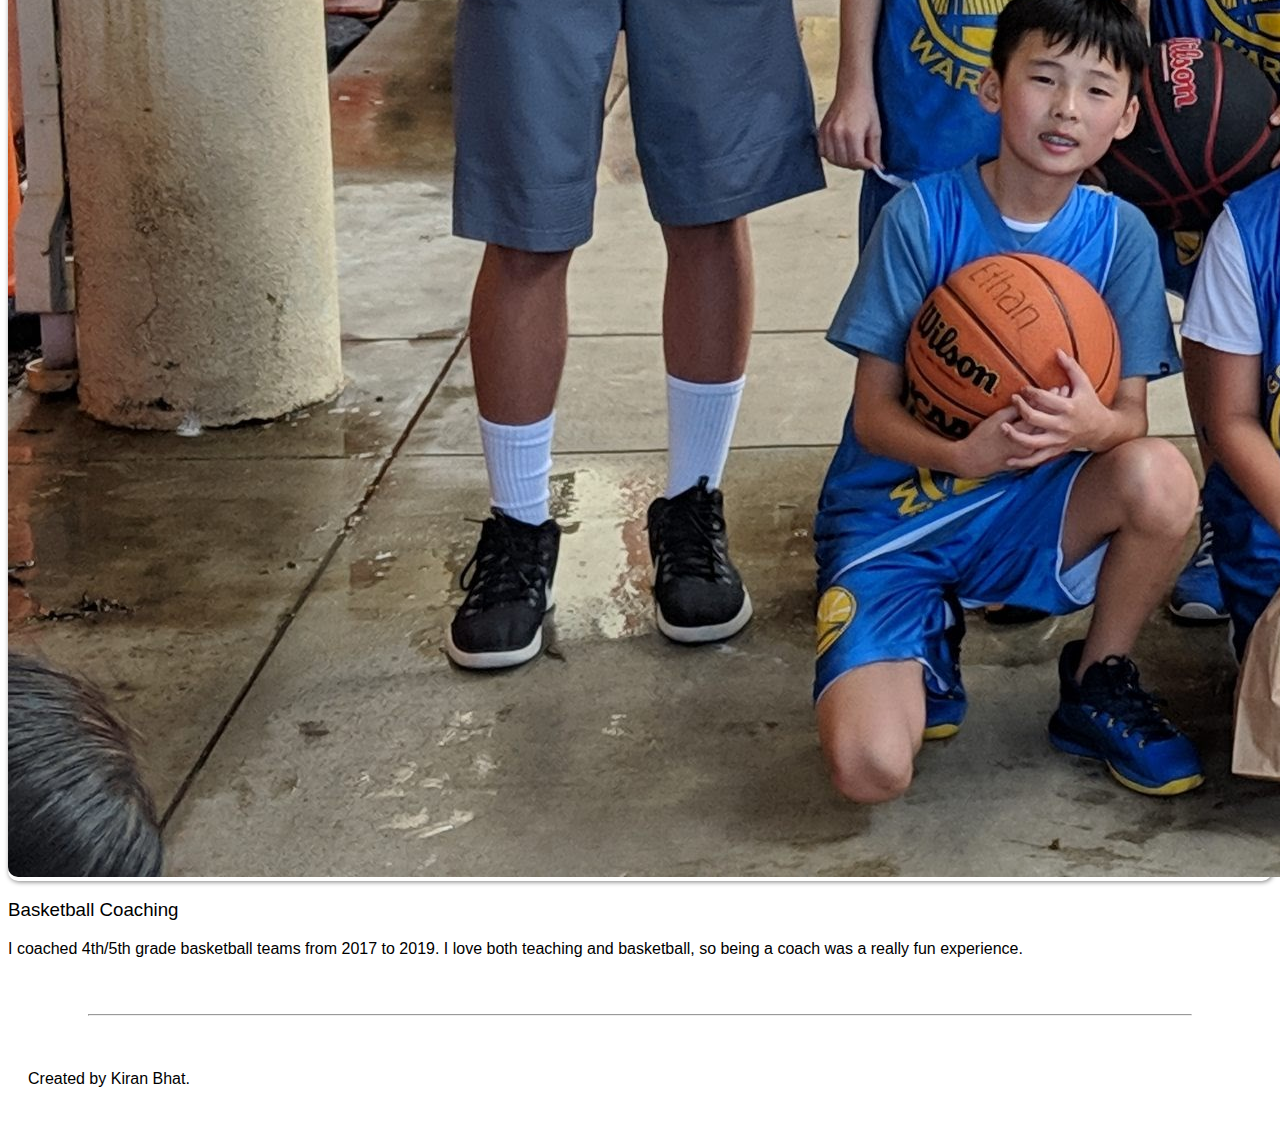
==== commit 80ab641a: "Formatting, new image,experience descriptions" ====
--- a/fun-stuff.html
+++ b/fun-stuff.html
@@ -123,7 +123,7 @@
 
             <!-- Left column bandcamp embed -->
             <div class="col-lg-6 col-md-12 col-sm-12">
-              <div class="card mb-3 text-bg-light">
+              <a href="https://kiranvbhat.bandcamp.com/album/compositions" target="_blank" class="card mb-3 text-bg-light">
                 <div class="card-img-top">
                   <div class="ratio ratio-1x1" style="--bs-aspect-ratio: 150%;">
                     <iframe class="bandcamp" src="https://bandcamp.com/EmbeddedPlayer/album=3282432850/size=large/bgcol=ffffff/linkcol=333333/transparent=true/" seamless><a href="https://kiranvbhat.bandcamp.com/album/compositions">Compositions by Kiran Bhat</a></iframe>
@@ -135,7 +135,7 @@
                     A Bandcamp album of a few of my compositions.
                   </h5>
                 </div>
-              </div>
+              </a>
             </div>
 
             <!-- Right column -->
@@ -212,9 +212,9 @@
                 </div>
                 <div class="card-body">
                   <h3 class="card-title">360<span>&#176;</span> Photos</h3>
-                  <h5 class="card-subtitle mb-3 text-muted">
+                  <p class="card-text">
                     Some 360<span>&#176;</span> photos I've taken for fun using Google's photo sphere feature. Don't worry, those floating torsos and walking pants in some of the images aren't real -- they're just a result of the photo-taking-and-stitching process. See if you can spot the person who looks like they're holding an extra pair of pants in Scene 4.
-                  </h5>
+                  <p>
                 </div>
               </div>
             </div>
@@ -229,9 +229,9 @@
                 </div>
                 <div class="card-body">
                   <h3 class="card-title">Smartphone Photography</h3>
-                  <h5 class="card-subtitle mb-3 text-muted">
-                    I didn't have a DSLR Camera until recently, but I made the most out of what I had -- smartphones cameras from 5-8 years ago.
-                  </h5>
+                  <p class="card-text">
+                    I didn't have a DSLR Camera until recently, but still had a lot of fun taking photos with my phone. Cameras used: Nexus 5, Nexus 6P, Pixel 2.
+                  </p>
                 </div>
               </div>
             </div>
@@ -265,9 +265,9 @@
                 </div>
                 <div class="card-body">
                   <h3 class="card-title">Tiny Wings World Record</h3>
-                  <h5 class="card-subtitle mb-3 text-muted">
+                  <p class="card-text">
                     Tiny wings is a 2011 iOS game with over <b>11 million downloads</b>. When you complete all the achievements, a message appears saying "Congratulations! You are a master of Tiny Wings! <b>Now beat the highscore!</b>" I took this too literally and now own the world record.
-                  </h5>
+                  </p>
                 </div>
               </div>
 
@@ -280,9 +280,9 @@
                 </div>
                 <div class="card-body">
                   <h3 class="card-title">Competitive Gymnastics</h3>
-                  <h5 class="card-subtitle mb-3 text-muted">
+                  <p class="card-text">
                     I used to compete at the state and national levels in gymnastics. Here is one of my low-lights. Regrettably, it's the most viewed video I've ever starred in at ~100,000 views. Hey, at least my coach saved me!
-                  </h5>
+                  </p>
                 </div>
               </div>
               
@@ -298,9 +298,9 @@
                 </div>
                 <div class="card-body">
                   <h3 class="card-title">Basketball Coaching</h3>
-                  <h5 class="card-subtitle mb-3 text-muted">
+                  <p class="card-text"">
                     I coached 4th/5th grade basketball teams from 2017 to 2019. I love both teaching and basketball, so being a coach was a really fun experience.
-                  </h5>
+                  </p>
                 </div>
               </div>
               
--- a/index.css
+++ b/index.css
@@ -25,7 +25,7 @@
     margin-right: auto;
 }
 
-h1, h2, h3, h4, h5, h6 {
+p, h1, h2, h3, h4, h5, h6 {
     font-weight: 300;
 }
 
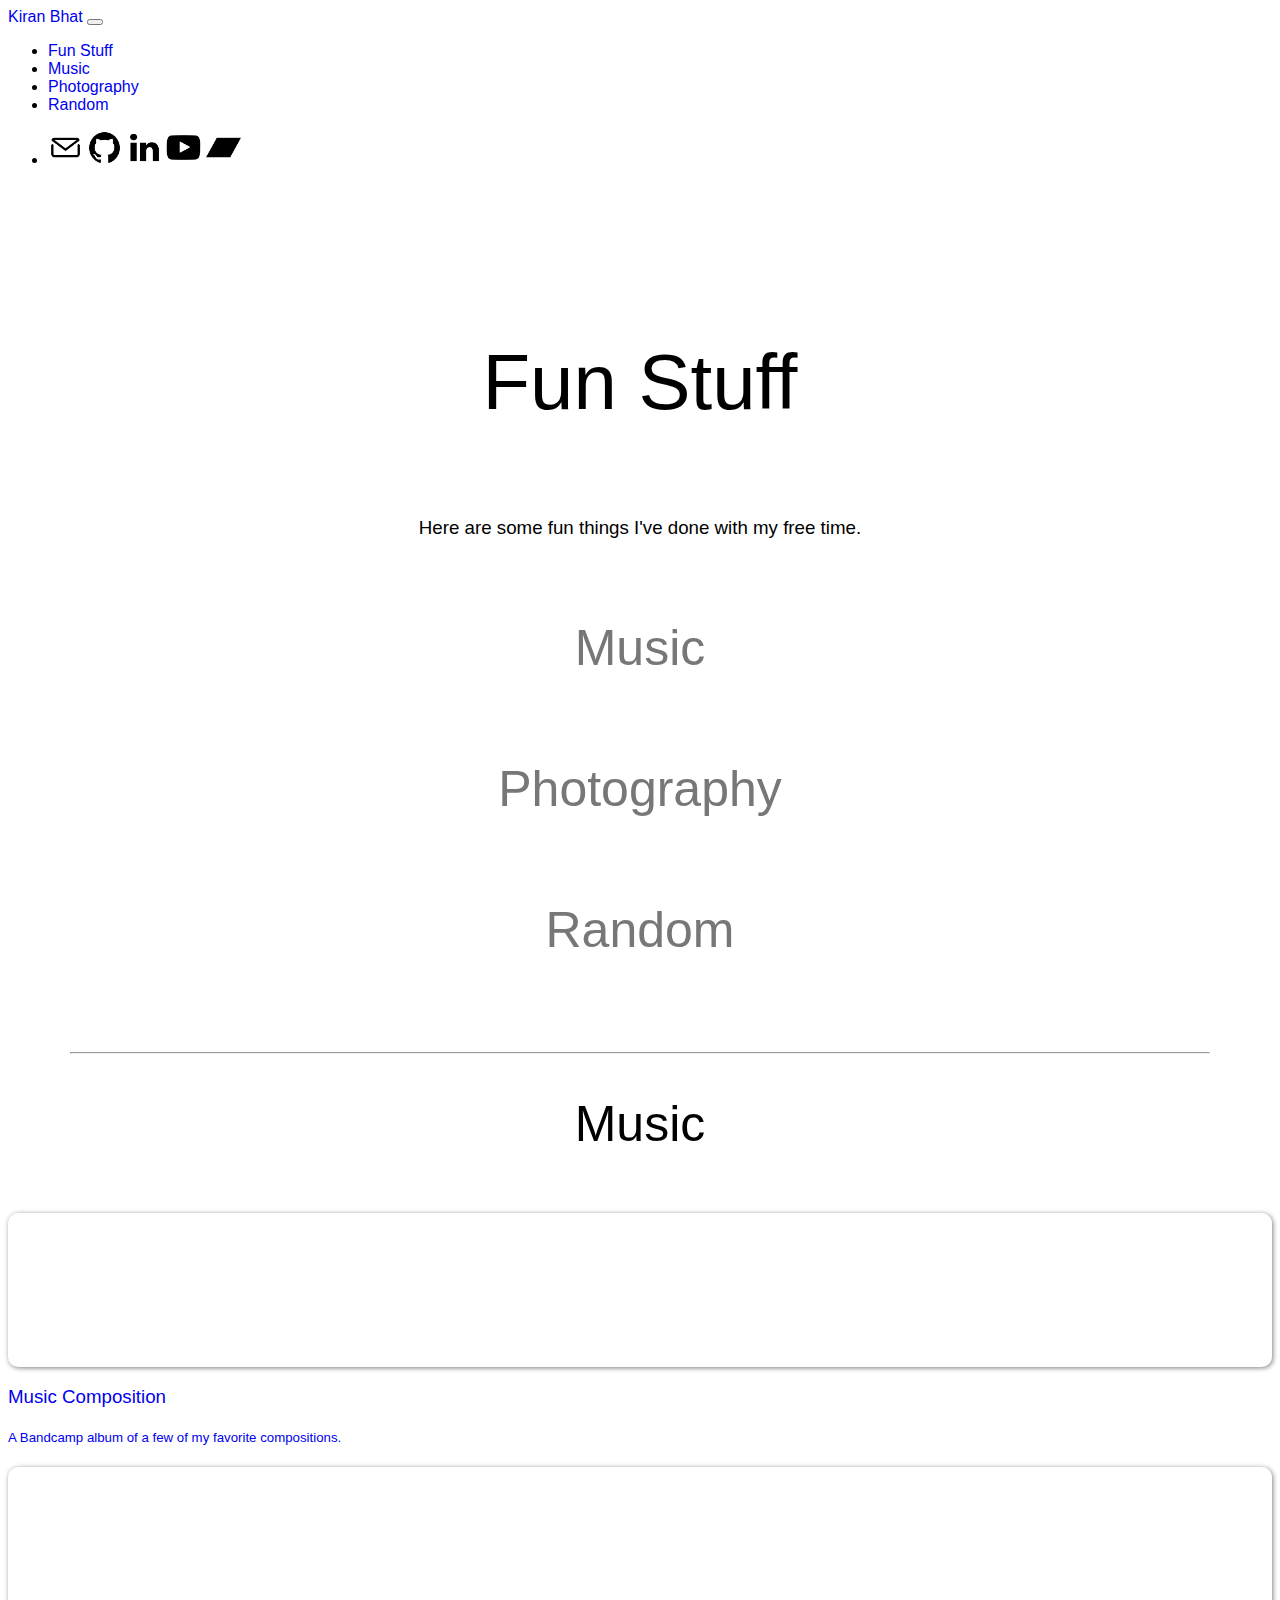
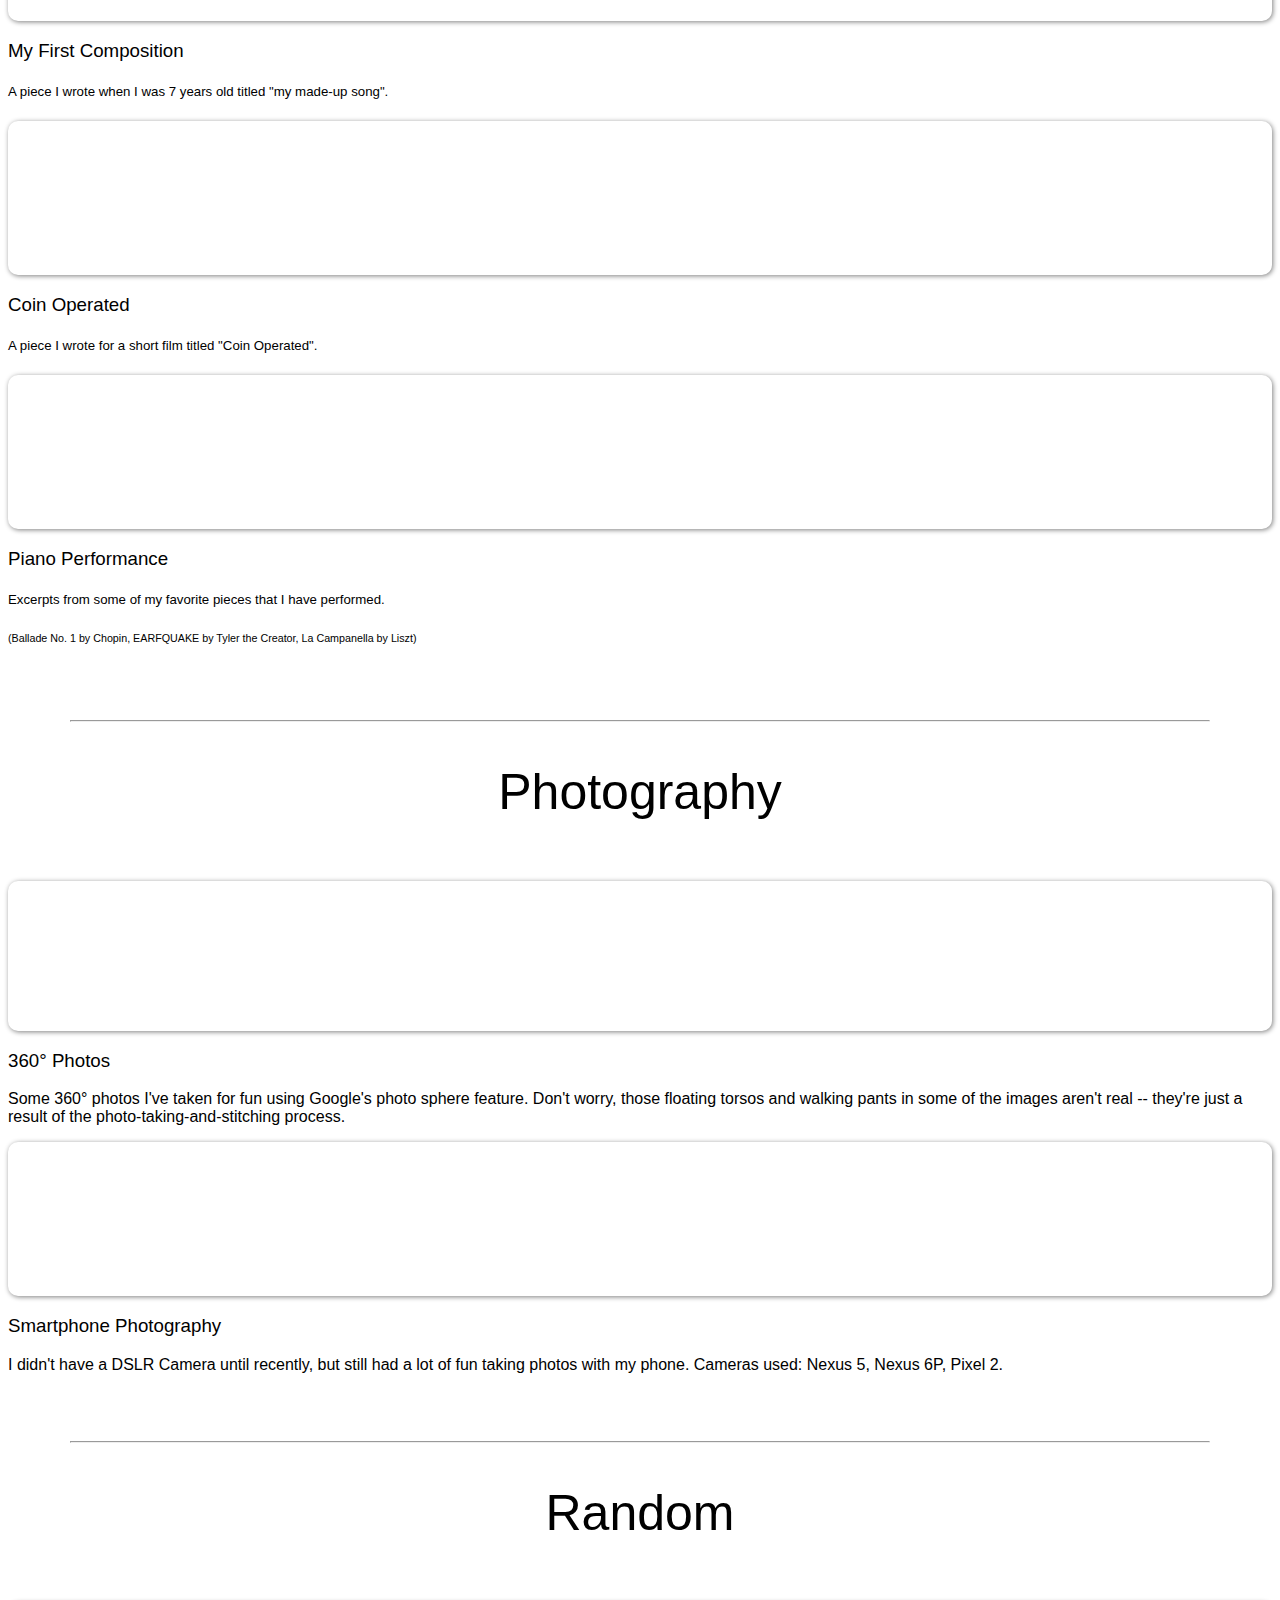
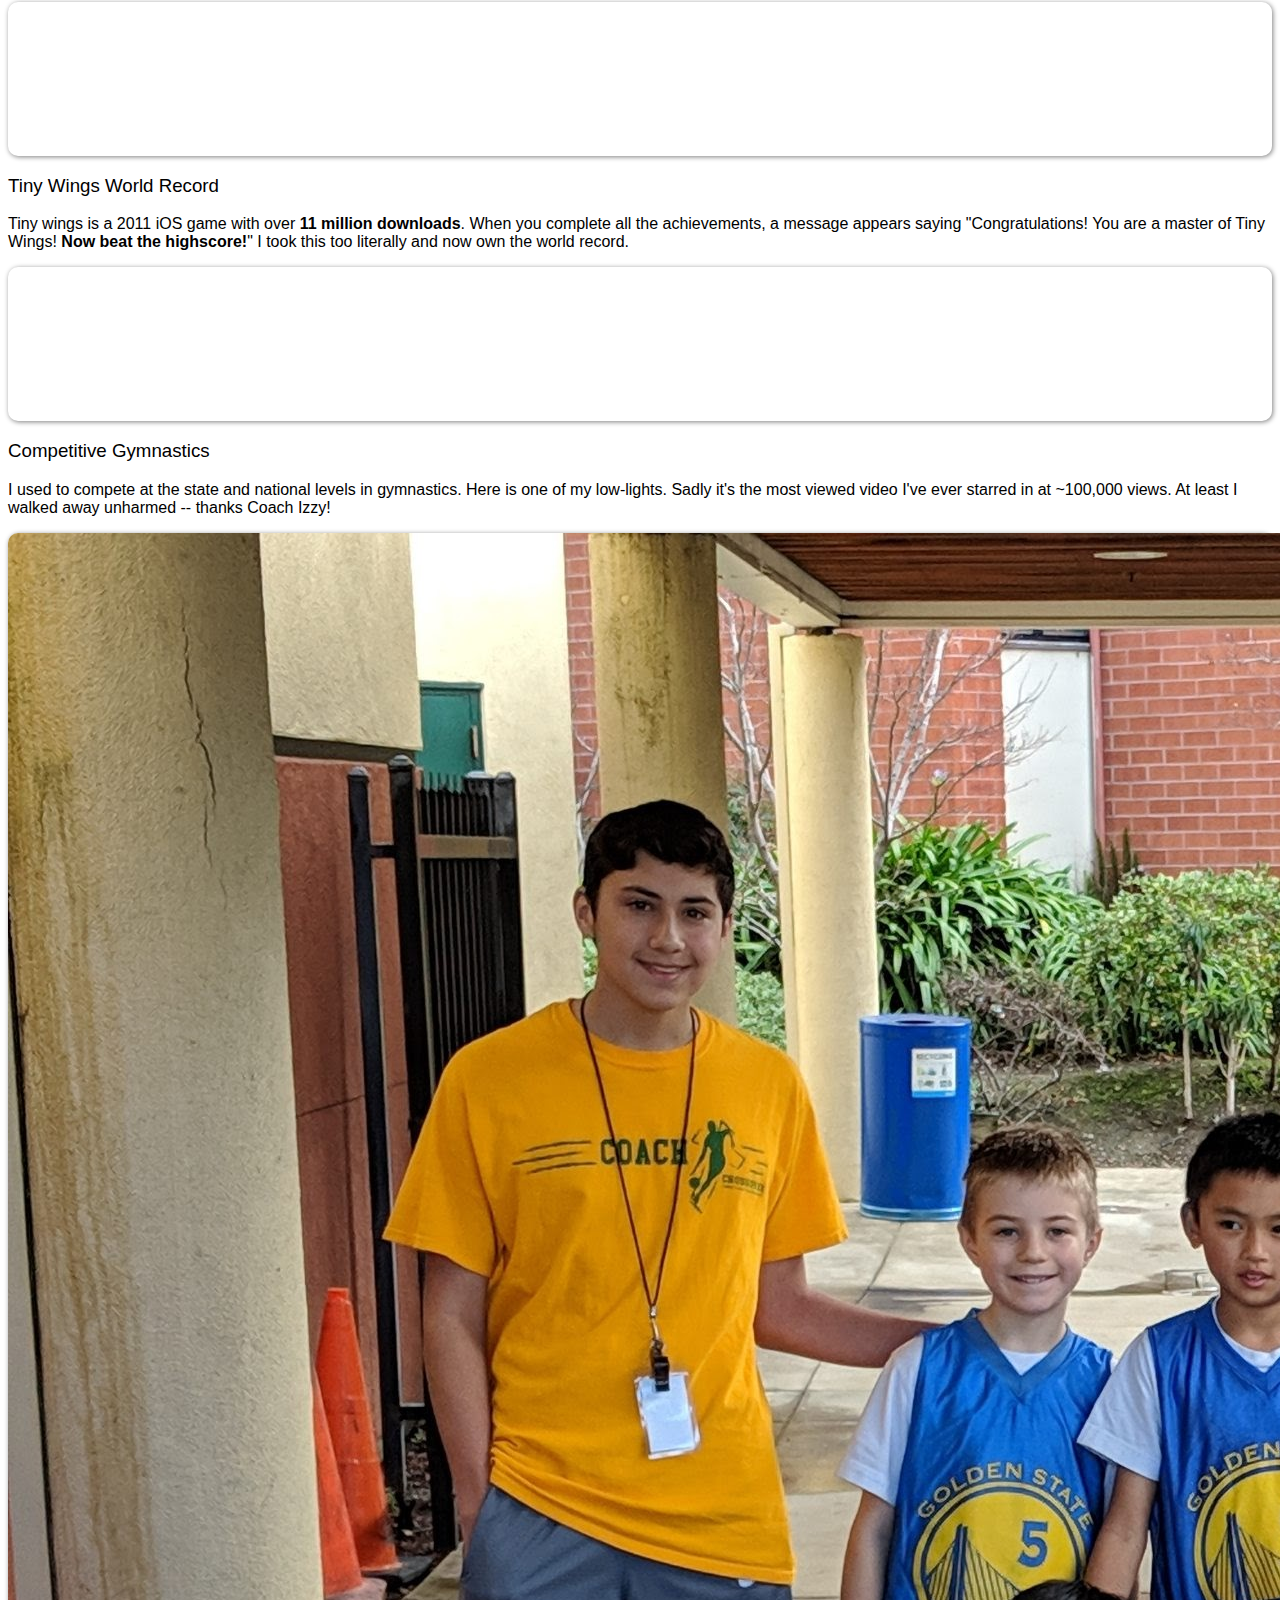
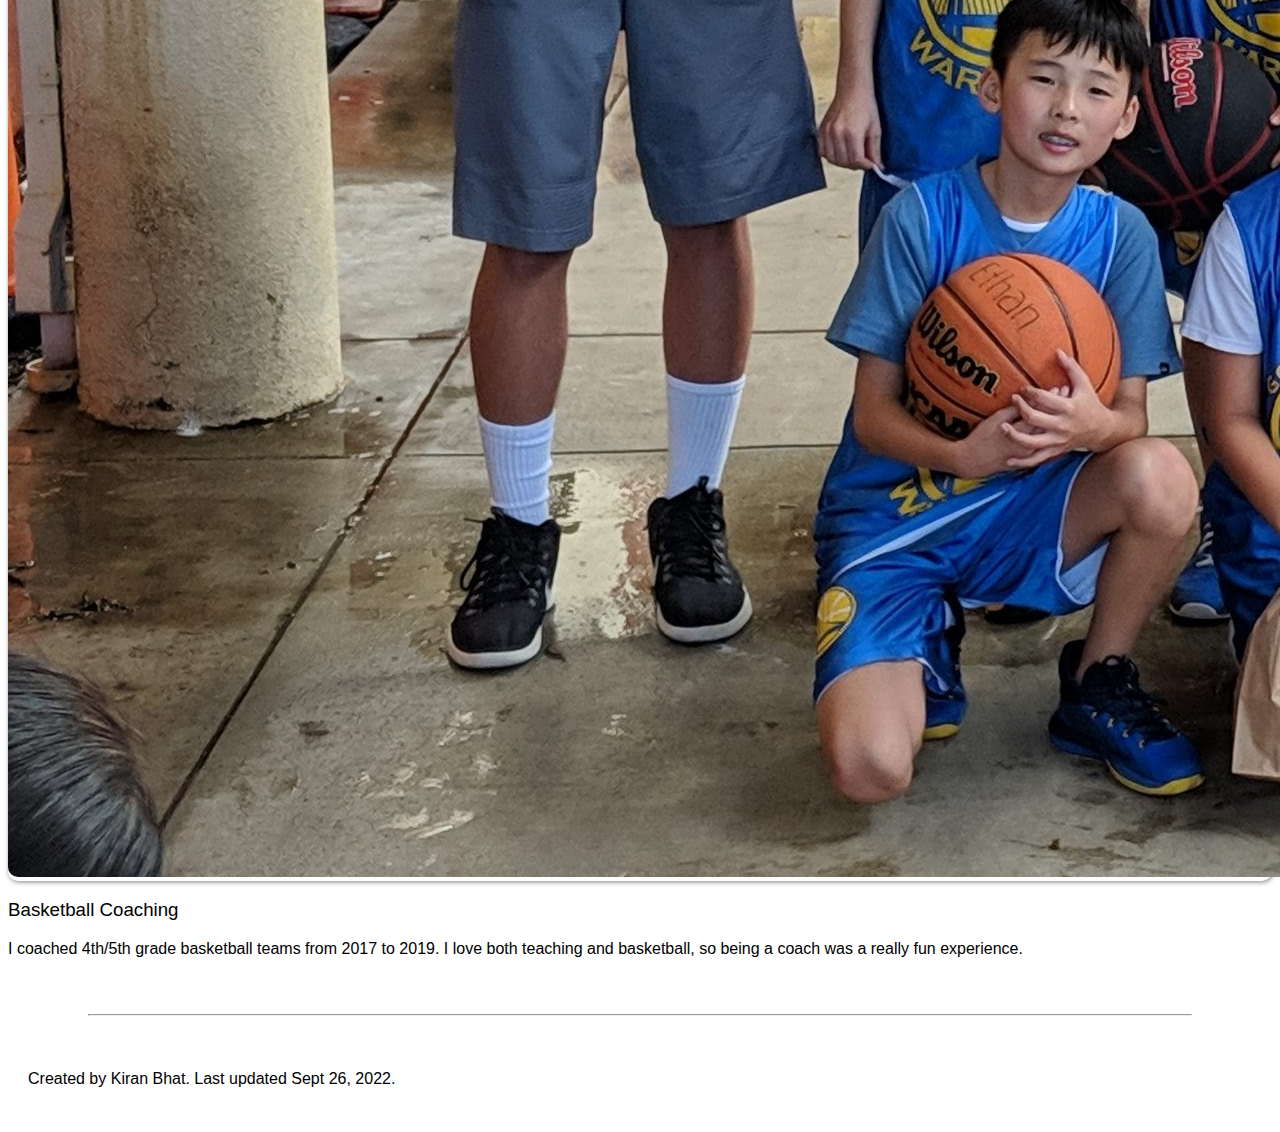
==== commit 71bb3d67: "fixed dead link, added last updated date" ====
--- a/fun-stuff.html
+++ b/fun-stuff.html
@@ -20,7 +20,7 @@
     <!-- -------------------Navbar------------------- -->
     <nav class="navbar fixed-top navbar-expand-lg bg-light">
       <div class="container-fluid">
-        <a class="navbar-brand" href="index.html">Kiran Bhat</a>
+        <a class="navbar-brand" href="/">Kiran Bhat</a>
         <button class="navbar-toggler" type="button" data-bs-toggle="collapse" data-bs-target="#navbarNav" aria-controls="navbarNav" aria-expanded="false" aria-label="Toggle navigation">
           <span class="navbar-toggler-icon"></span>
         </button>
@@ -105,7 +105,7 @@
               <a class="link" href="#photography">Photography</a>
             </h2>
             <h2>
-              <a class="link" href="#coursework">Random</a>
+              <a class="link" href="#random">Random</a>
             </h2>
           </div>
         </div>
@@ -132,7 +132,7 @@
                 <div class="card-body">
                   <h3 class="card-title">Music Composition</h3>
                   <h5 class="card-subtitle mb-3 text-muted">
-                    A Bandcamp album of a few of my compositions.
+                    A Bandcamp album of a few of my favorite compositions.
                   </h5>
                 </div>
               </a>
@@ -213,7 +213,7 @@
                 <div class="card-body">
                   <h3 class="card-title">360<span>&#176;</span> Photos</h3>
                   <p class="card-text">
-                    Some 360<span>&#176;</span> photos I've taken for fun using Google's photo sphere feature. Don't worry, those floating torsos and walking pants in some of the images aren't real -- they're just a result of the photo-taking-and-stitching process. See if you can spot the person who looks like they're holding an extra pair of pants in Scene 4.
+                    Some 360<span>&#176;</span> photos I've taken for fun using Google's photo sphere feature. Don't worry, those floating torsos and walking pants in some of the images aren't real -- they're just a result of the photo-taking-and-stitching process.
                   <p>
                 </div>
               </div>
@@ -281,7 +281,7 @@
                 <div class="card-body">
                   <h3 class="card-title">Competitive Gymnastics</h3>
                   <p class="card-text">
-                    I used to compete at the state and national levels in gymnastics. Here is one of my low-lights. Regrettably, it's the most viewed video I've ever starred in at ~100,000 views. Hey, at least my coach saved me!
+                    I used to compete at the state and national levels in gymnastics. Here is one of my low-lights. Sadly it's the most viewed video I've ever starred in at ~100,000 views. At least I walked away unharmed -- thanks Coach Izzy!
                   </p>
                 </div>
               </div>
@@ -298,7 +298,7 @@
                 </div>
                 <div class="card-body">
                   <h3 class="card-title">Basketball Coaching</h3>
-                  <p class="card-text"">
+                  <p class="card-text">
                     I coached 4th/5th grade basketball teams from 2017 to 2019. I love both teaching and basketball, so being a coach was a really fun experience.
                   </p>
                 </div>
@@ -314,7 +314,7 @@
       <hr style="margin-top: 20px">
       <br>
       <div class="container">
-        <p>Created by Kiran Bhat.</p>
+        <p>Created by Kiran Bhat. Last updated Sept 26, 2022.</p>
       </div>
     </div>
 
